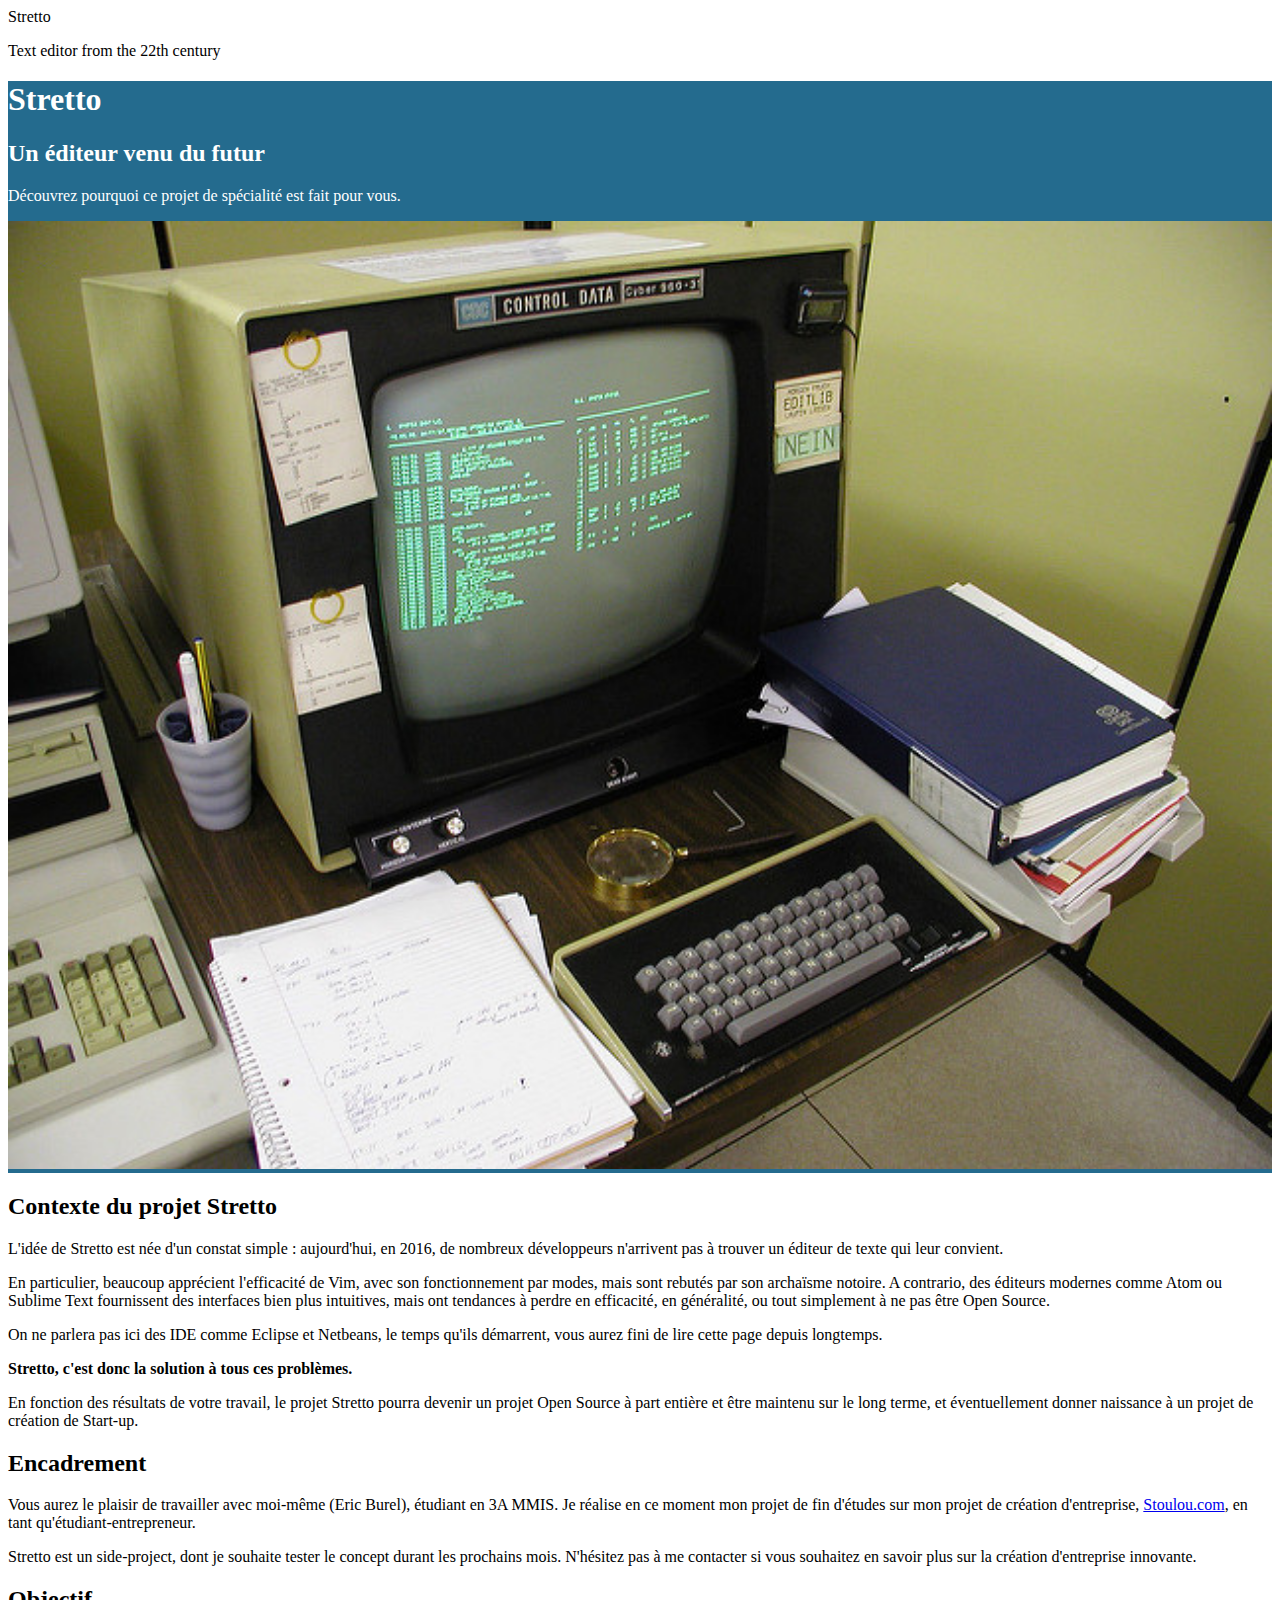
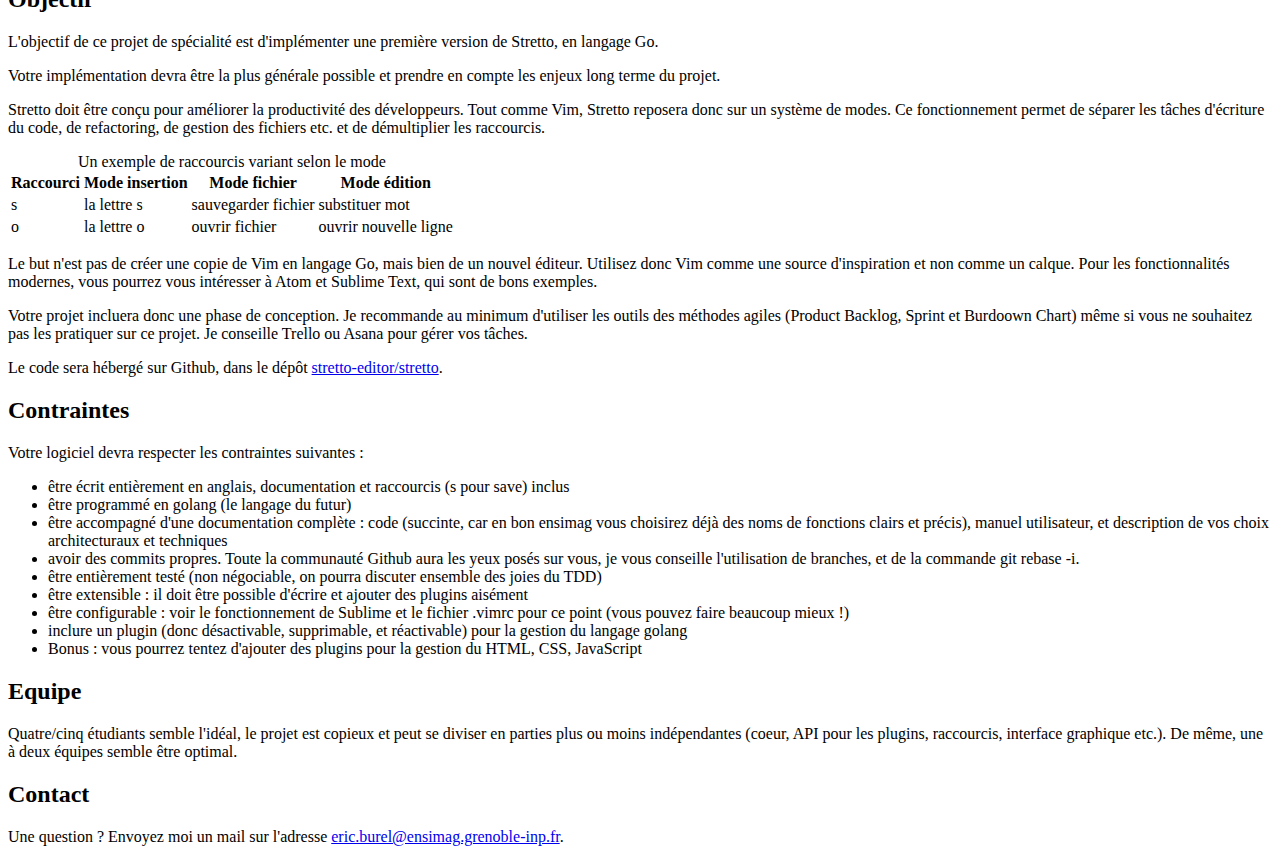
==== ensimag.html @ 847f2644 "Initial commit" ====
<!DOCTYPE html>
<html>
<head>
    <meta charset="utf-8">
    <meta name="viewport" content="width=device-width, initial-scale=1">
    <title>Stretto - Ensimag 2016</title>
    <!-- Boostrap -->
    <link rel="stylesheet" href="https://maxcdn.bootstrapcdn.com/bootstrap/3.3.6/css/bootstrap.min.css" integrity="sha384-1q8mTJOASx8j1Au+a5WDVnPi2lkFfwwEAa8hDDdjZlpLegxhjVME1fgjWPGmkzs7" crossorigin="anonymous">
    <link rel="stylesheet" href="./css/style.css">
    <!-- Bootstrap -->
    <script src="https://maxcdn.bootstrapcdn.com/bootstrap/3.3.6/js/bootstrap.min.js" integrity="sha384-0mSbJDEHialfmuBBQP6A4Qrprq5OVfW37PRR3j5ELqxss1yVqOtnepnHVP9aJ7xS" crossorigin="anonymous"></script>
</head>
<body class="container">
    <nav class="navbar navbar-default">
        <div class="container">
            <div class="navbar-header">
                <span class="navbar-brand">Stretto</span>
            </div>
            <p class="navbar-text ">Text editor from the 22th century</p>
        </div>

    </nav>

    <div class="jumbotron">
        <div class="row">

            <div class="col-md-6 col-xs-12">

                <h1>Stretto</h1>
                <h2>Un éditeur venu du futur</h2>
                <p>Découvrez pourquoi ce projet de spécialité est fait pour vous.</p>
            </div>
            <div class="col-md-6 col-xs-12">
                <img src="./img/computer.jpg" style="width:100%" alt="Un aperçu de Stretto">
            </div>
        </div>
    </div>
    <h2>Contexte du projet Stretto</h2>
    <p>
        L'idée de Stretto est née d'un constat simple : aujourd'hui, en 2016, de
        nombreux développeurs n'arrivent pas à trouver un éditeur de texte qui leur convient.
    </p>
    <p>
        En particulier, beaucoup apprécient l'efficacité de Vim, avec son fonctionnement
        par modes, mais sont rebutés par son archaïsme notoire. A contrario, des éditeurs
        modernes comme Atom ou Sublime Text fournissent des interfaces bien plus intuitives,
        mais ont tendances à perdre en efficacité, en généralité, ou tout simplement à
        ne pas être Open Source.
    </p>
    <p>
        On ne parlera pas ici des IDE comme Eclipse et Netbeans, le temps qu'ils démarrent,
        vous aurez fini de lire cette page depuis longtemps.
    </p>
    <p>
        <strong>Stretto, c'est donc la solution à tous ces problèmes.</strong>
    </p>
    <p>
        En fonction des résultats de votre travail, le projet Stretto pourra devenir
        un projet Open Source à part entière et être maintenu sur le long terme,
        et éventuellement donner naissance à un projet de création de Start-up.
    </p>
    <h2>Encadrement</h2>
    <p>
        Vous aurez le plaisir de travailler avec moi-même (Eric Burel), étudiant en 3A MMIS.
        Je réalise en ce moment mon projet de fin d'études sur mon projet de création d'entreprise,
        <a href="http://www.stoulou.com">Stoulou.com</a>, en tant qu'étudiant-entrepreneur.
    </p>
    <p>
        Stretto est un side-project, dont je souhaite tester le concept durant les prochains mois.
        N'hésitez pas à me contacter si vous souhaitez en savoir plus sur la création
        d'entreprise innovante.
    </p>
    <h2>Objectif</h2>
    <p>
        L'objectif de ce projet de spécialité est d'implémenter une première version de Stretto,
        en langage Go.
    </p>
    <p>
        Votre implémentation devra être la plus générale possible et prendre en compte
        les enjeux long terme du projet.
    </p>
    <p>
        Stretto doit être conçu pour améliorer la productivité des développeurs.
        Tout comme Vim, Stretto reposera donc sur un système de modes. Ce fonctionnement permet
        de séparer les tâches d'écriture du code, de refactoring, de gestion des fichiers etc.
        et de démultiplier les raccourcis.
    </p>
    <p>
        <table class="table">
            <caption>Un exemple de raccourcis variant selon le mode</caption>
            <thead><th>Raccourci</th><th>Mode insertion</th><th>Mode fichier</th><th>Mode édition</th></thead>
            <tr><td>s</td><td>la lettre s</td><td>sauvegarder fichier</td><td>substituer mot</td></tr>
            <tr><td>o</td><td>la lettre o</td><td>ouvrir fichier</td><td>ouvrir nouvelle ligne</td></tr>
        </table>
    </p>
    <p>
        Le but n'est pas de créer une
        copie de Vim en langage Go, mais bien de un nouvel éditeur. Utilisez donc
        Vim comme une source d'inspiration et non comme un calque. Pour les
        fonctionnalités modernes, vous pourrez vous intéresser à Atom et Sublime Text,
        qui sont de bons exemples.
    </p>
    <p>
        Votre projet incluera donc une phase de conception. Je recommande au minimum d'utiliser
        les outils des méthodes agiles (Product Backlog, Sprint et Burdoown Chart) même
        si vous ne souhaitez pas les pratiquer sur ce projet.
        Je conseille Trello ou Asana pour gérer vos tâches.
    </p>
    <p>
        Le code sera hébergé sur Github, dans le dépôt <a href="https://github.com/stretto-editor/stretto/tree/master">stretto-editor/stretto</a>.
    </p>

    <h2>Contraintes</h2>
    <p>
        Votre logiciel devra respecter les contraintes suivantes :
        <ul>
            <li>être écrit entièrement en anglais, documentation et raccourcis (s pour save) inclus</li>
            <li>être programmé en golang (le langage du futur)</li>
            <li>être accompagné d'une documentation complète : code (succinte, car en bon ensimag vous choisirez déjà des noms de fonctions clairs et précis),
                manuel utilisateur, et description de vos choix architecturaux et techniques
            </li>
            <li>avoir des commits propres. Toute la communauté Github aura les yeux posés sur vous, je vous conseille l'utilisation de branches, et de la commande git rebase -i.</li>
            <li>être entièrement testé (non négociable, on pourra discuter ensemble des joies du TDD)</li>
            <li>être extensible : il doit être possible d'écrire et ajouter des plugins aisément</li>
            <li>être configurable : voir le fonctionnement de Sublime et le fichier .vimrc pour ce point (vous pouvez faire beaucoup mieux !)</li>
            <li>inclure un plugin (donc désactivable, supprimable, et réactivable) pour la gestion du langage golang</li>
            <li>Bonus : vous pourrez tentez d'ajouter des plugins pour la gestion du HTML, CSS,
                JavaScript</li>
            </ul>

        </p>
        <h2>Equipe</h2>
        <p>
            Quatre/cinq étudiants semble l'idéal, le projet est copieux et peut se diviser en parties plus ou moins indépendantes (coeur, API pour les plugins, raccourcis, interface graphique etc.).
            De même, une à deux équipes semble être optimal.
        </p>
        <h2>Contact</h2>
        <p>
            Une question ? Envoyez moi un mail sur l'adresse <a href="mailto:eric.burel@ensimag.grenoble-inp.fr">eric.burel@ensimag.grenoble-inp.fr</a>.</p>
        </body>
        </html>
---- css/style.css ----
body{
    font-size: 16px;
}
.jumbotron{
    background-color: #246b8e;
    color: #ffffff;
}
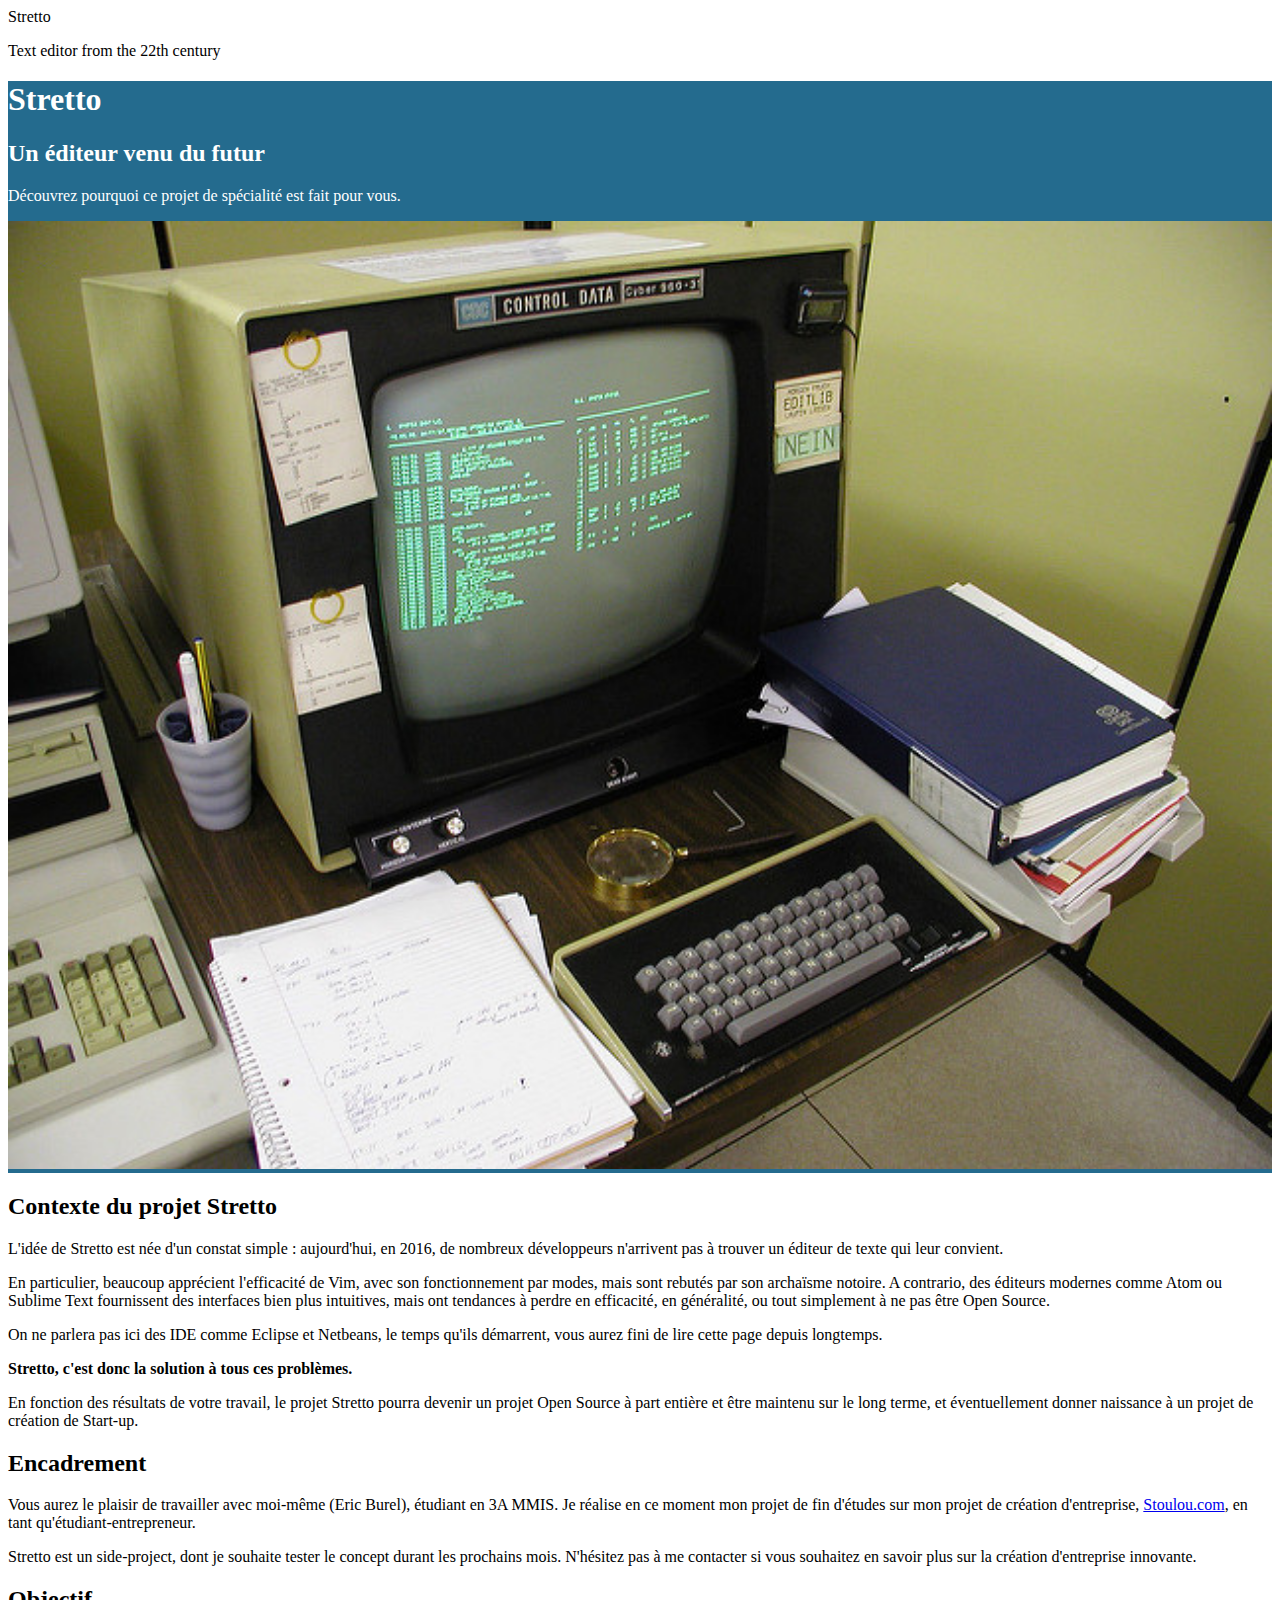
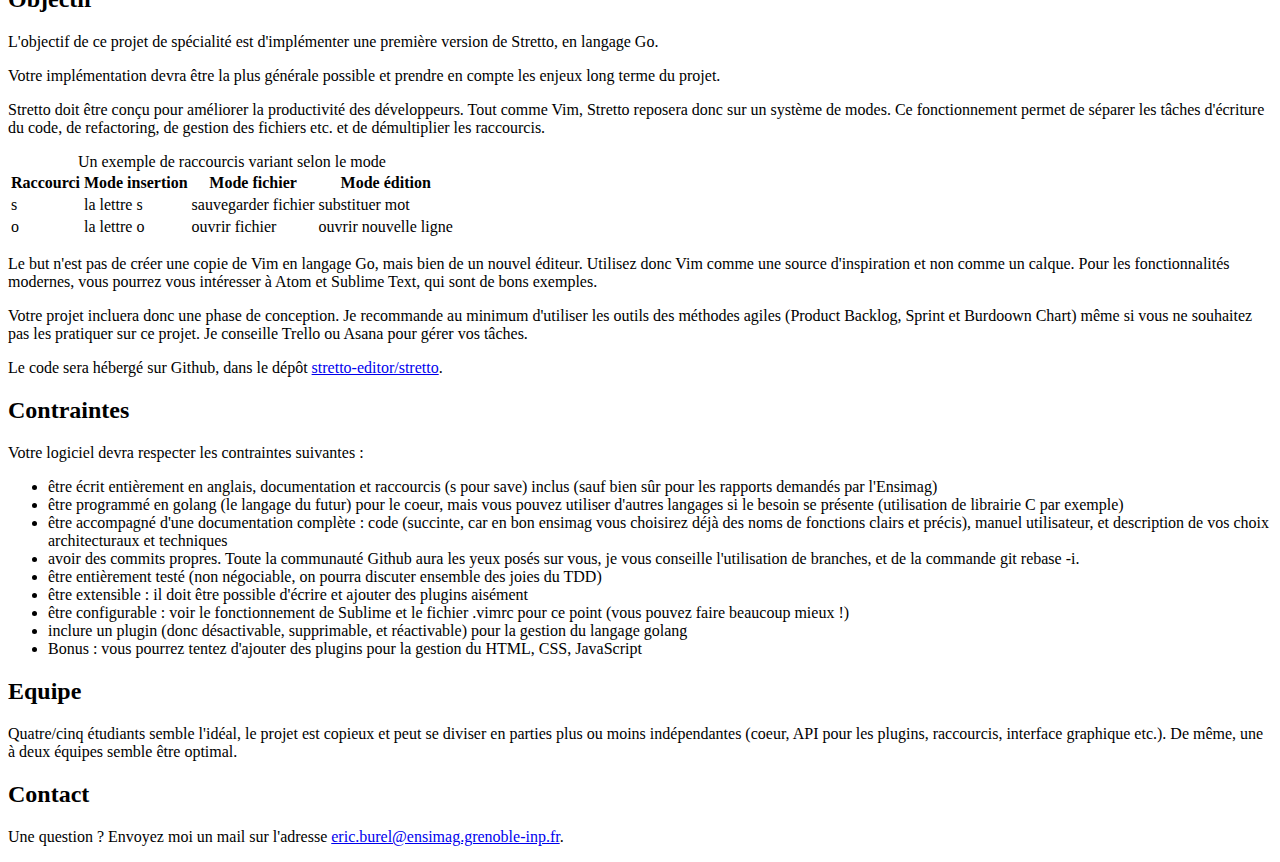
==== commit d4f72346: "Added some precisions" ====
--- a/ensimag.html
+++ b/ensimag.html
@@ -114,8 +114,9 @@
     <p>
         Votre logiciel devra respecter les contraintes suivantes :
         <ul>
-            <li>être écrit entièrement en anglais, documentation et raccourcis (s pour save) inclus</li>
-            <li>être programmé en golang (le langage du futur)</li>
+            <li>être écrit entièrement en anglais, documentation et raccourcis (s pour save) inclus (sauf bien sûr pour les rapports
+                demandés par l'Ensimag)</li>
+            <li>être programmé en golang (le langage du futur) pour le coeur, mais vous pouvez utiliser d'autres langages si le besoin se présente (utilisation de librairie C par exemple)</li>
             <li>être accompagné d'une documentation complète : code (succinte, car en bon ensimag vous choisirez déjà des noms de fonctions clairs et précis),
                 manuel utilisateur, et description de vos choix architecturaux et techniques
             </li>
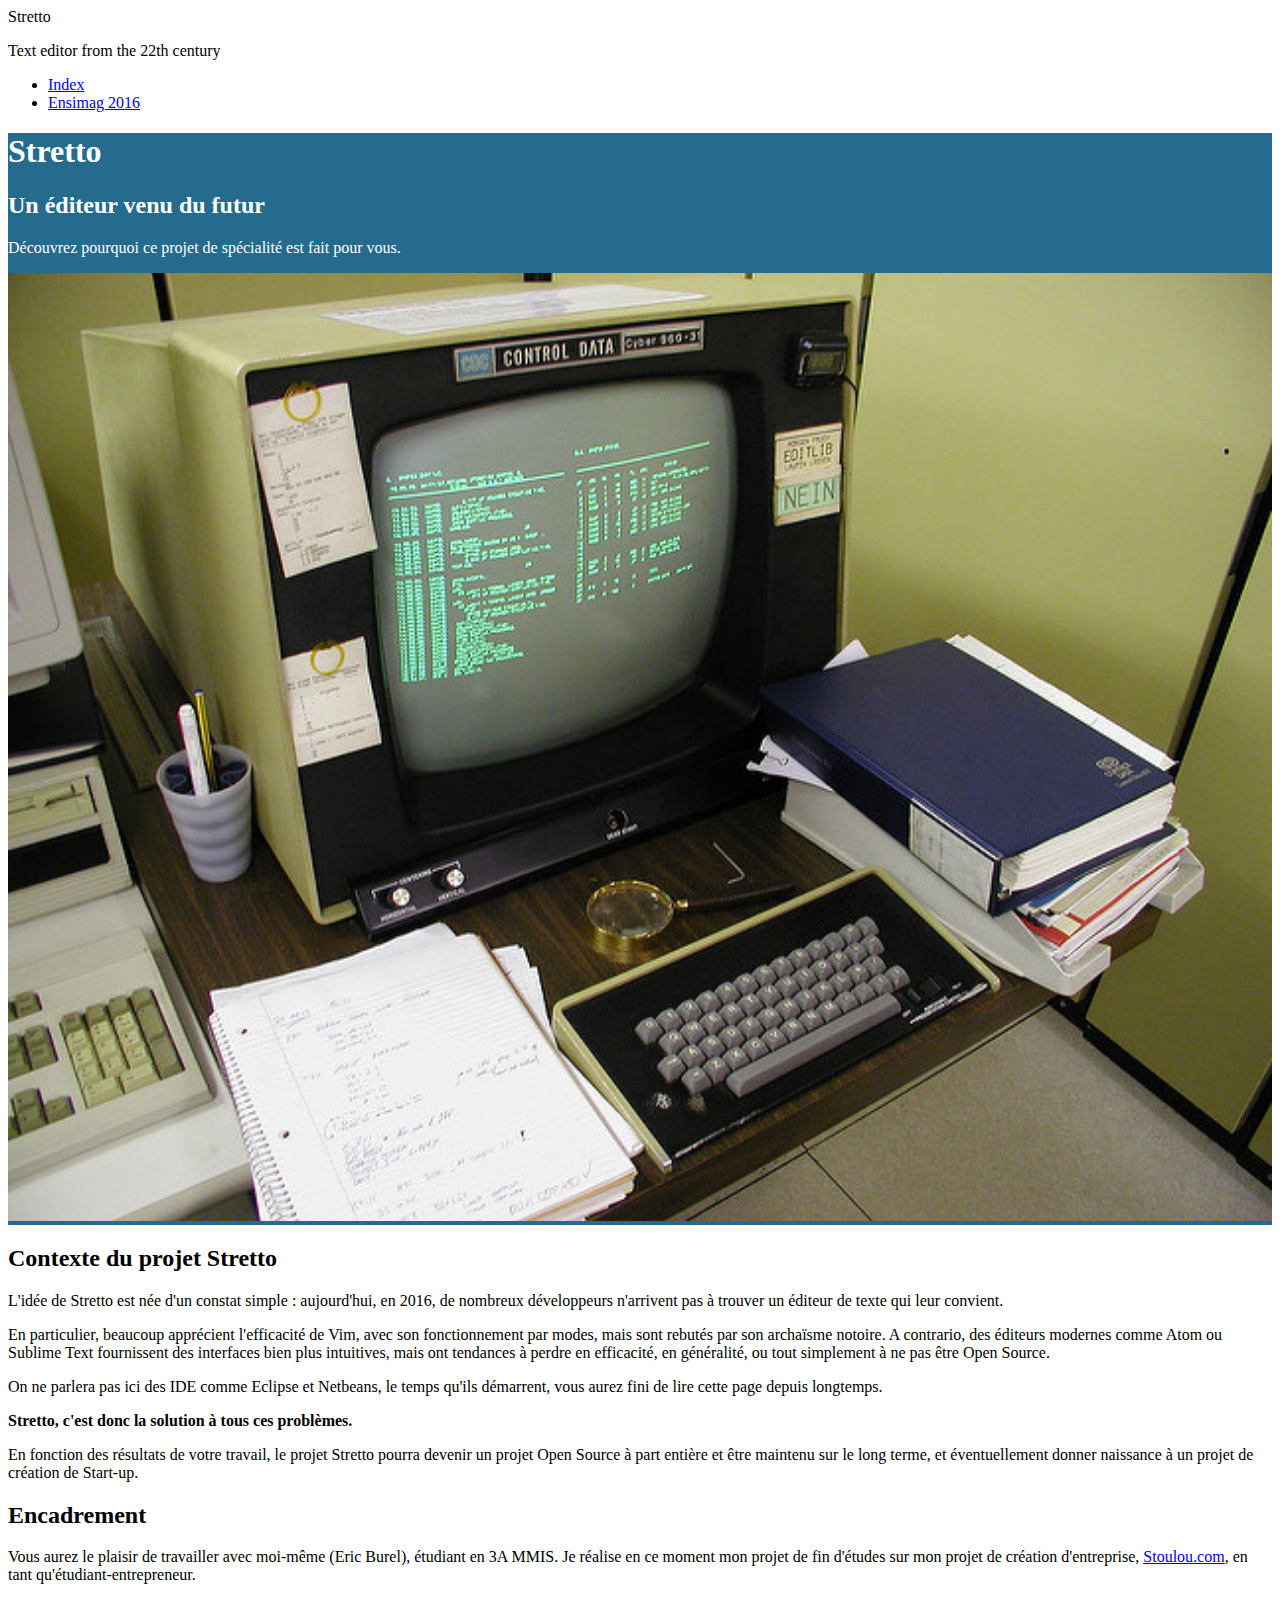
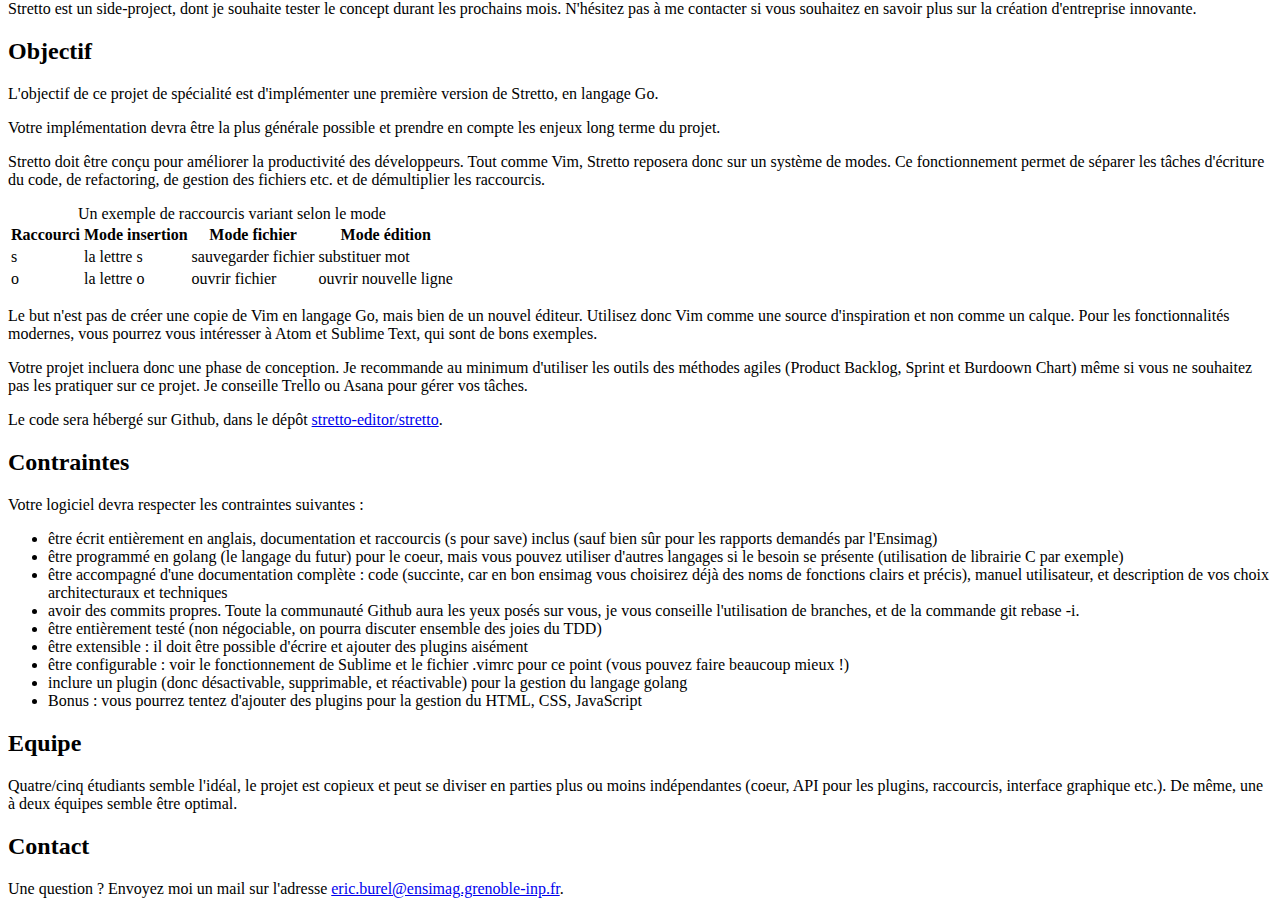
==== commit 583eea28: "Added index and navigation" ====
--- a/ensimag.html
+++ b/ensimag.html
@@ -17,8 +17,15 @@
                 <span class="navbar-brand">Stretto</span>
             </div>
             <p class="navbar-text ">Text editor from the 22th century</p>
+            <ul class="nav navbar-nav">
+                <li>
+                    <a href="./index.html">Index</a>
+                </li>
+                <li class="active">
+                    <a href="./ensimag.html">Ensimag 2016</a>
+                </li>
+            </ul>
         </div>
-
     </nav>
 
     <div class="jumbotron">
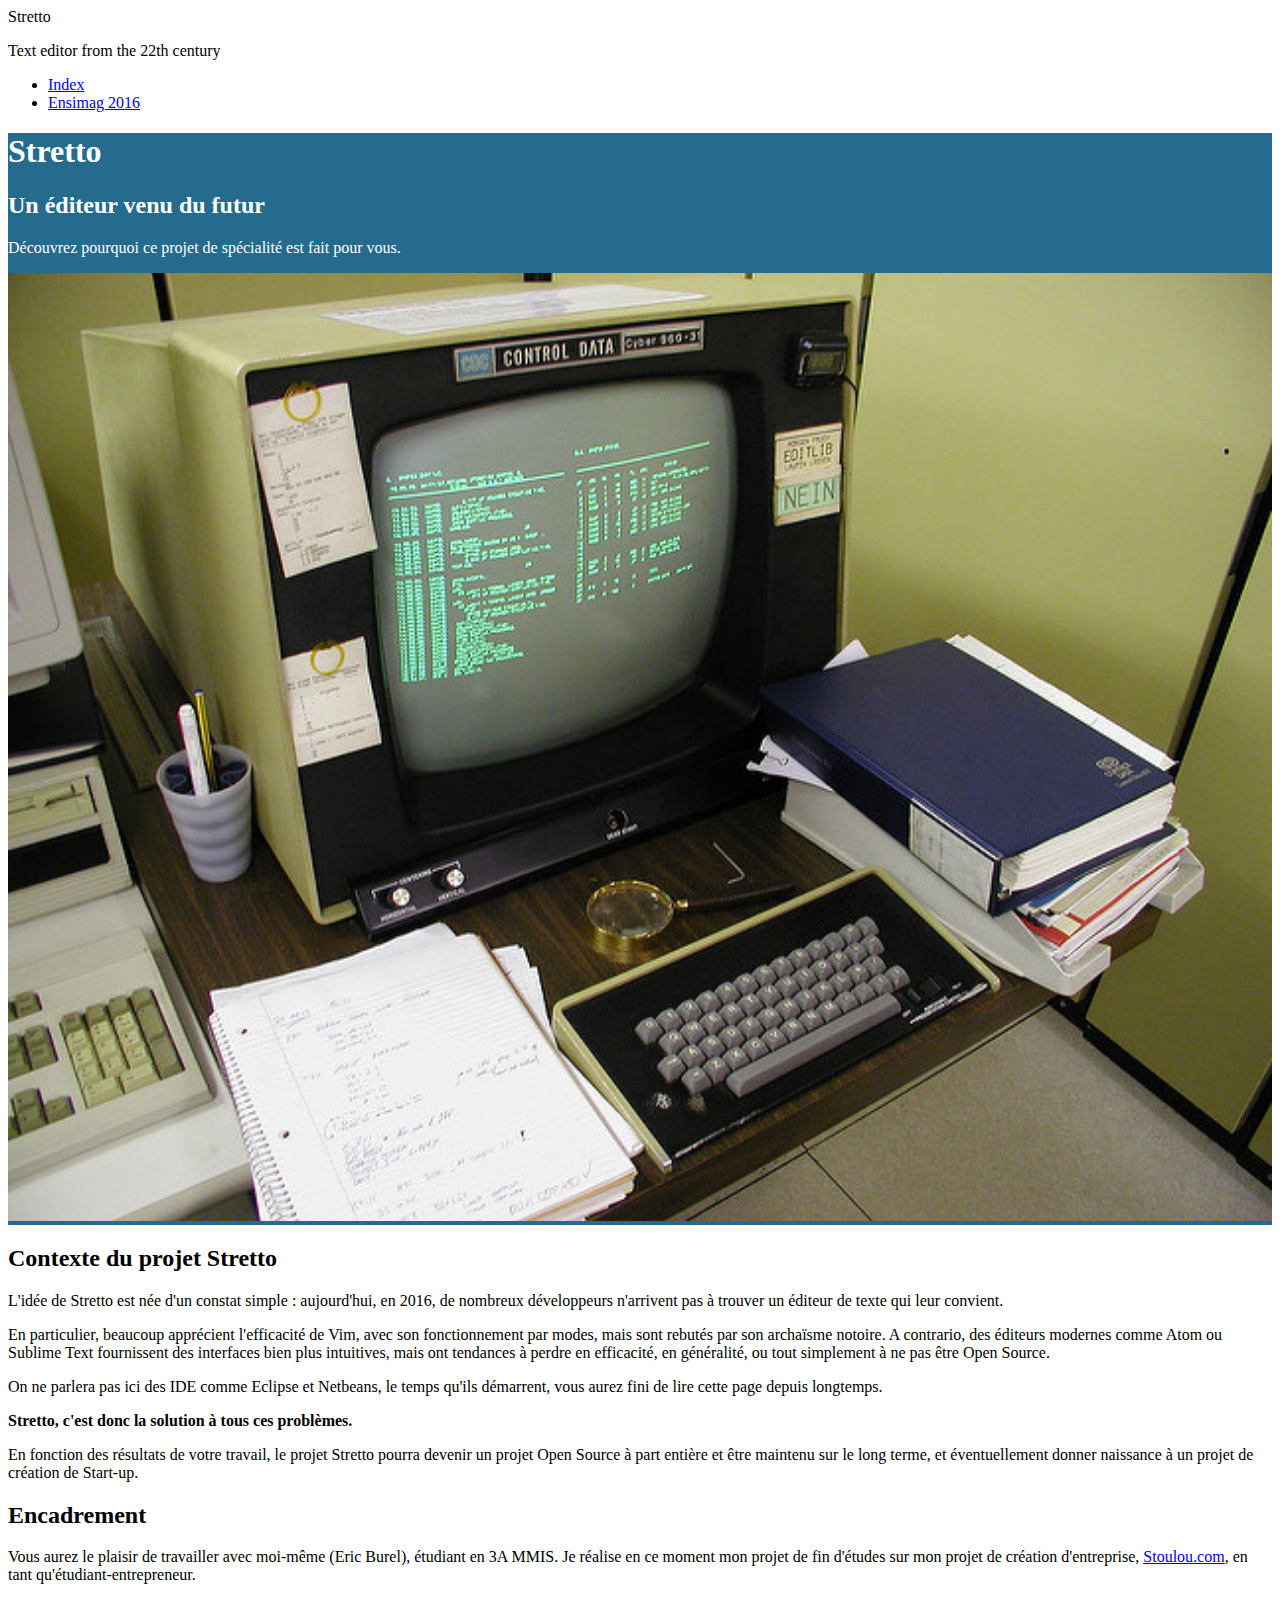
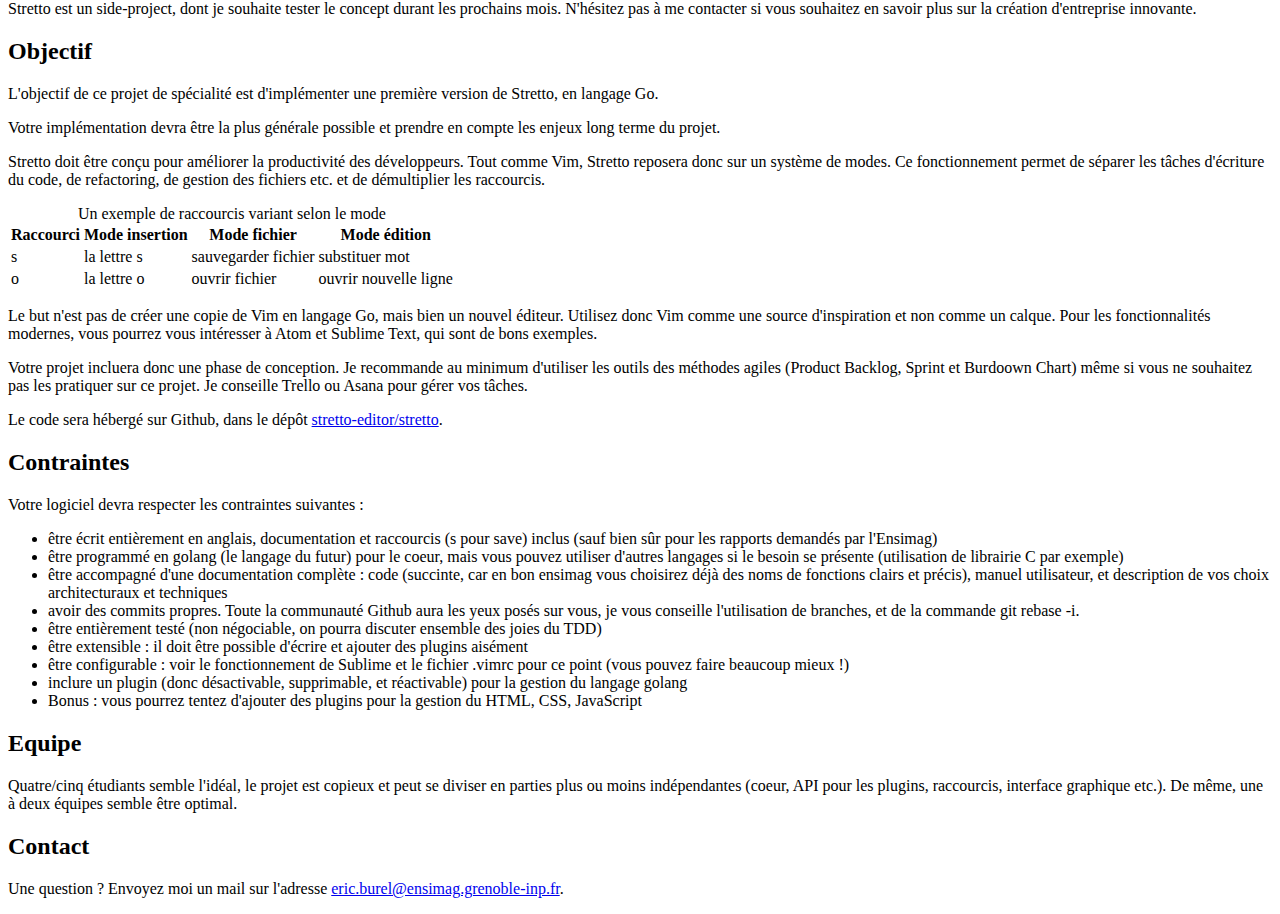
==== commit cb6d897a: "typo" ====
--- a/ensimag.html
+++ b/ensimag.html
@@ -102,7 +102,7 @@
     </p>
     <p>
         Le but n'est pas de créer une
-        copie de Vim en langage Go, mais bien de un nouvel éditeur. Utilisez donc
+        copie de Vim en langage Go, mais bien un nouvel éditeur. Utilisez donc
         Vim comme une source d'inspiration et non comme un calque. Pour les
         fonctionnalités modernes, vous pourrez vous intéresser à Atom et Sublime Text,
         qui sont de bons exemples.
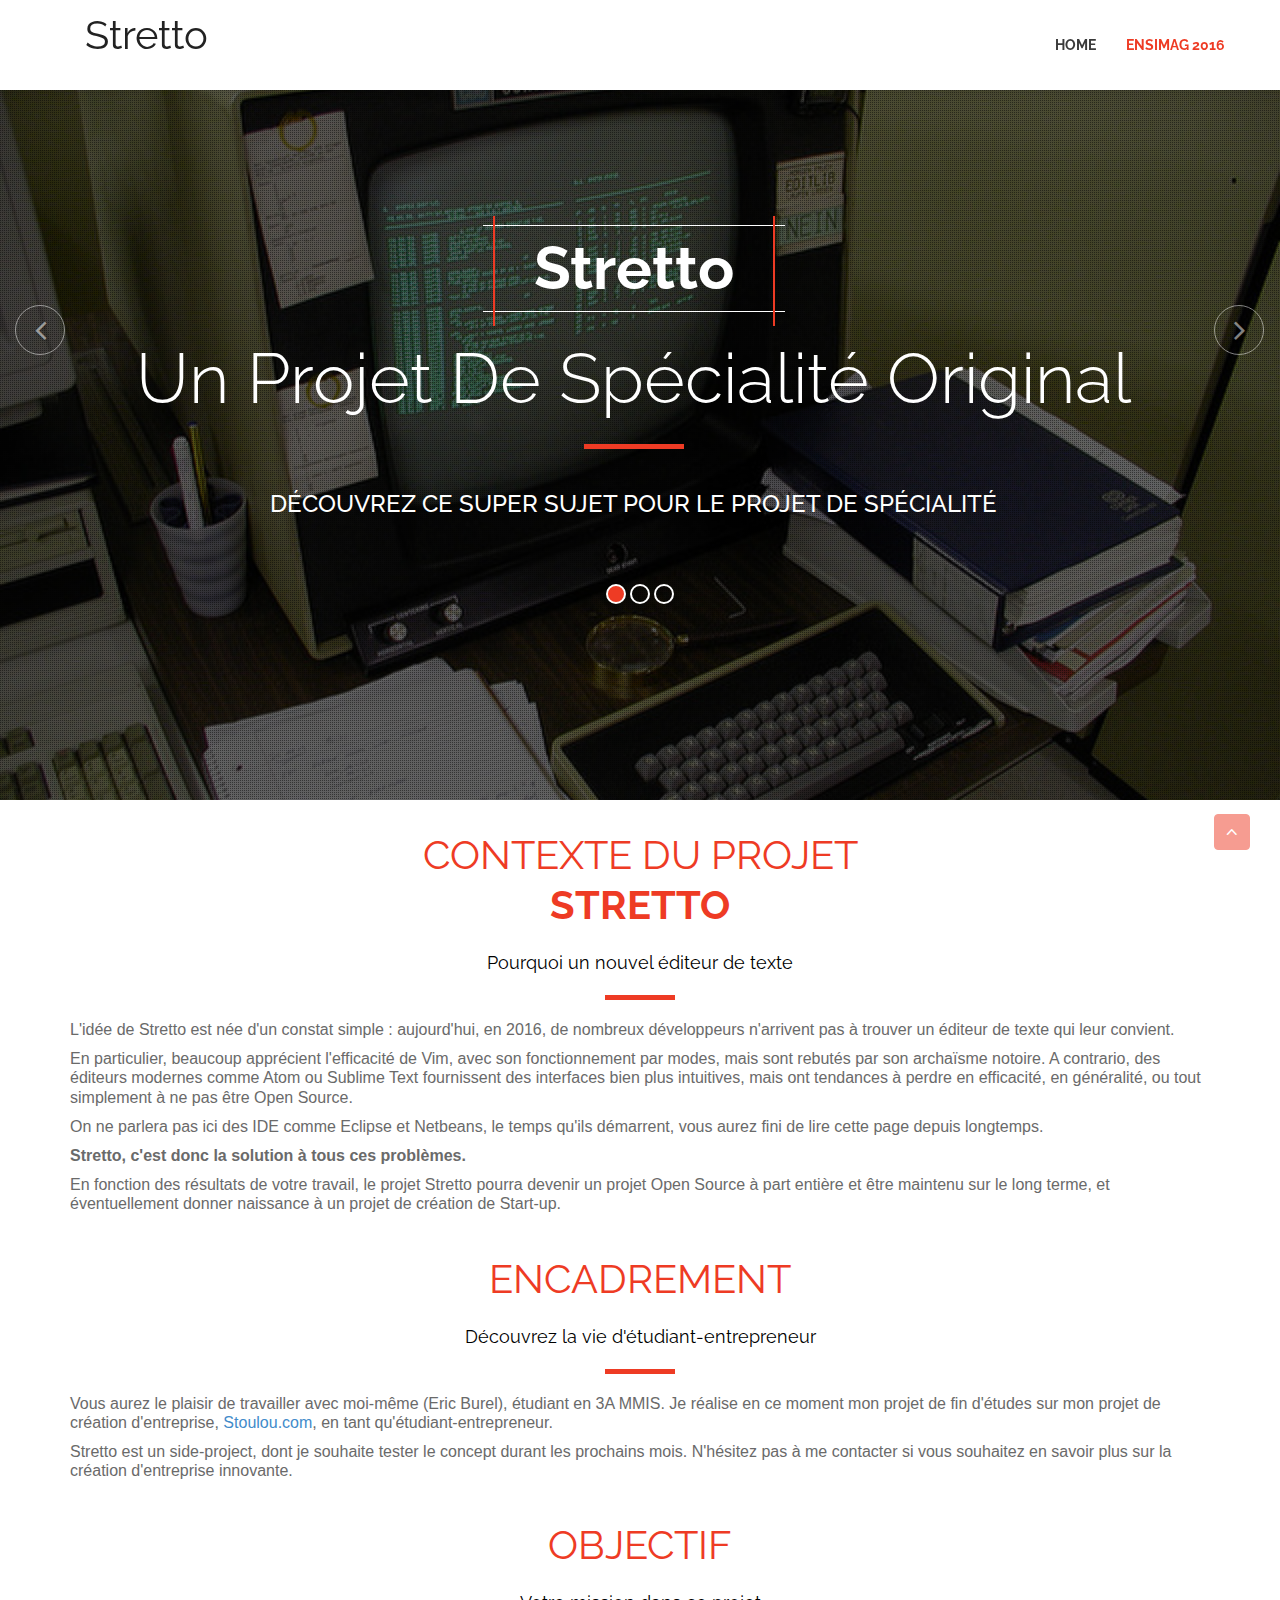
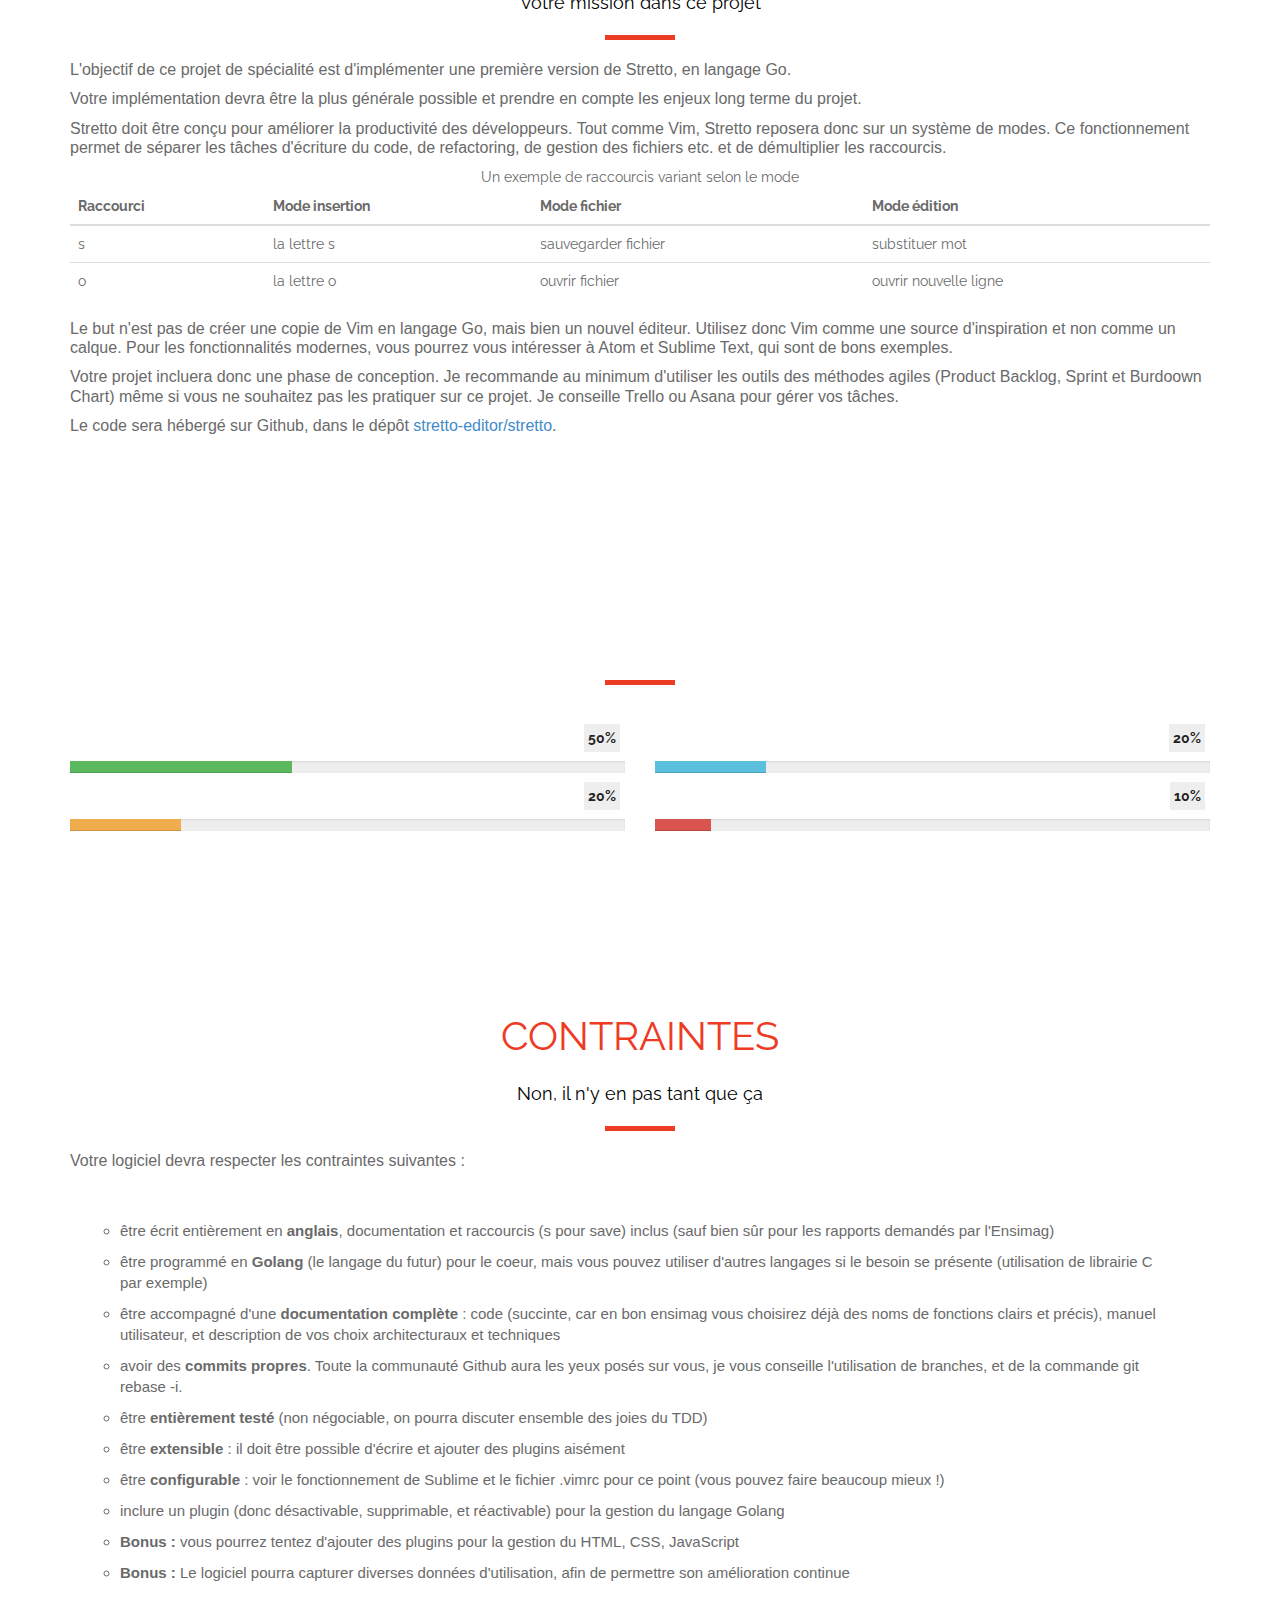
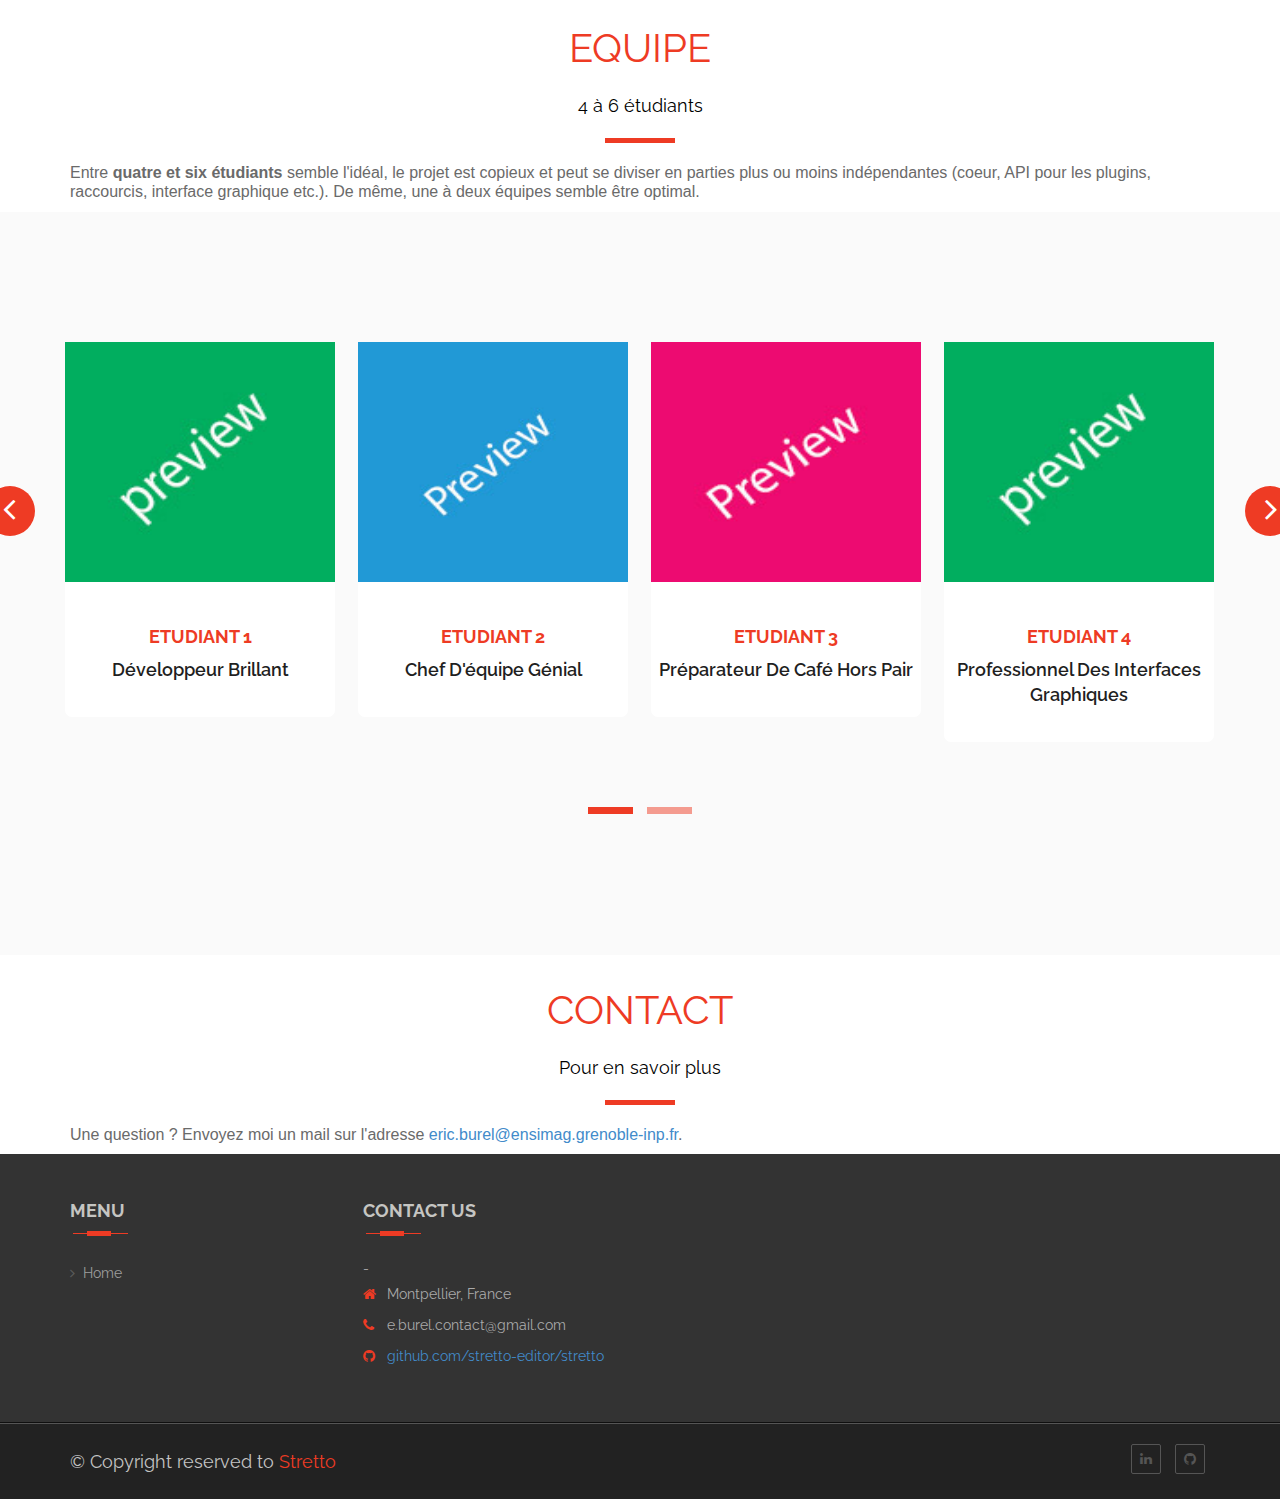
==== commit 7ee95665: "Updated subject page" ====
--- a/ensimag.html
+++ b/ensimag.html
@@ -1,149 +1,647 @@
 <!DOCTYPE html>
-<html>
+<!--[if lt IE 7]>      <html class="no-js lt-ie9 lt-ie8 lt-ie7"> <![endif]-->
+<!--[if IE 7]>         <html class="no-js lt-ie9 lt-ie8"> <![endif]-->
+<!--[if IE 8]>         <html class="no-js lt-ie9"> <![endif]-->
+<!--[if gt IE 8]><!--> <html class="no-js"> <!--<![endif]-->
 <head>
+    <!-- Basic Page Needs
+    ================================================== -->
     <meta charset="utf-8">
+    <title>Stretto - Text editor from the 22nd century</title>
+    <meta name="description" content="">
+    <!-- Mobile Specific Metas
+    ================================================== -->
     <meta name="viewport" content="width=device-width, initial-scale=1">
-    <title>Stretto - Ensimag 2016</title>
-    <!-- Boostrap -->
-    <link rel="stylesheet" href="https://maxcdn.bootstrapcdn.com/bootstrap/3.3.6/css/bootstrap.min.css" integrity="sha384-1q8mTJOASx8j1Au+a5WDVnPi2lkFfwwEAa8hDDdjZlpLegxhjVME1fgjWPGmkzs7" crossorigin="anonymous">
-    <link rel="stylesheet" href="./css/style.css">
+
+    <!-- Place favicon.ico and apple-touch-icon.png in the root directory -->
+    <!-- CSS
+    ================================================== -->
     <!-- Bootstrap -->
-    <script src="https://maxcdn.bootstrapcdn.com/bootstrap/3.3.6/js/bootstrap.min.js" integrity="sha384-0mSbJDEHialfmuBBQP6A4Qrprq5OVfW37PRR3j5ELqxss1yVqOtnepnHVP9aJ7xS" crossorigin="anonymous"></script>
+    <link rel="stylesheet" href="css/bootstrap.min.css"/>
+    <!-- FontAwesome -->
+    <link rel="stylesheet" href="css/font-awesome.min.css"/>
+    <!-- Animation -->
+    <link rel="stylesheet" href="css/animate.css" />
+    <!-- Owl Carousel -->
+    <link rel="stylesheet" href="css/owl.carousel.css"/>
+    <link rel="stylesheet" href="css/owl.theme.css"/>
+    <!-- Pretty Photo -->
+    <link rel="stylesheet" href="css/prettyPhoto.css"/>
+    <!-- Main color style -->
+    <link rel="stylesheet" href="css/red.css"/>
+    <!-- Template styles-->
+    <link rel="stylesheet" href="css/custom.css" />
+    <!-- Responsive -->
+    <link rel="stylesheet" href="css/responsive.css" />
+    <link rel="stylesheet" href="css/jquery.fancybox.css?v=2.1.5" type="text/css" media="screen" />
+
+    <script type="text/javascript" src="http://maps.google.com/maps/api/js?sensor=false"></script>
+    <link href="http://fonts.googleapis.com/css?family=Lato:400,300" rel="stylesheet" type="text/css">
+    <link href="http://fonts.googleapis.com/css?family=Raleway:400,300,500" rel="stylesheet" type="text/css">
 </head>
-<body class="container">
-    <nav class="navbar navbar-default">
+
+<body data-spy="scroll" data-target=".navbar-fixed-top">
+    <!--[if lt IE 7]>
+    <p class="browsehappy">You are using an <strong>outdated</strong> browser. Please <a href="http://browsehappy.com/">upgrade your browser</a> to improve your experience.</p>
+    <![endif]-->
+
+    <header id="section_header" class="navbar-fixed-top main-nav" role="banner">
         <div class="container">
-            <div class="navbar-header">
-                <span class="navbar-brand">Stretto</span>
-            </div>
-            <p class="navbar-text ">Text editor from the 22th century</p>
-            <ul class="nav navbar-nav">
-                <li>
-                    <a href="./index.html">Index</a>
-                </li>
-                <li class="active">
-                    <a href="./ensimag.html">Ensimag 2016</a>
-                </li>
-            </ul>
+            <!-- <div class="row"> -->
+            <div class="navbar-header ">
+                <button type="button" class="navbar-toggle" data-toggle="collapse" data-target="#bs-example-navbar-collapse-1">
+                    <span class="sr-only">Toggle navigation</span>
+                    <span class="icon-bar"></span>
+                    <span class="icon-bar"></span>
+                    <span class="icon-bar"></span>
+                </button>
+                <a class="navbar-brand" href="#">
+                    <!--<img src="images/logo2.png" alt="">-->
+                    Stretto
+                </a>
+            </div><!--Navbar header End-->
+            <nav class="collapse navbar-collapse navigation" id="bs-example-navbar-collapse-1" role="navigation">
+                <ul class="nav navbar-nav navbar-right ">
+                    <li><a href="./index.html">Home </a></li>
+                    <!--<li><a href="#portfolio" class="page-scroll" >Portfolio</a> </li>
+                    <li><a href="#about" class="page-scroll">About Us </a> </li>
+                    <li><a href="#team" class="page-scroll">Our Team </a> </li>
+                    <li><a href="#blog" class="page-scroll">Blog</a> </li>
+                    <li><a href="#contact" class="page-scroll">Contact Us</a> </li>-->
+                    <li class="active"><a href="./ensimag.html">Ensimag 2016</a> </li>
+                </ul>
+            </nav>
+        </div><!-- /.container-fluid -->
+    </header>
+    <!-- Slider start -->
+    <section id="slider_part">
+        <div class="carousel slide" id="carousel-example-generic" data-ride="carousel">
+            <!-- Indicators -->
+            <ol class="carousel-indicators text-center">
+                <li data-target="#carousel-example-generic" data-slide-to="0" class="active"></li>
+                <li data-target="#carousel-example-generic" data-slide-to="1"></li>
+                <li data-target="#carousel-example-generic" data-slide-to="2"></li>
+            </ol>
+
+            <div class="carousel-inner">
+                <div class="item active">
+                    <div class="overlay-slide">
+                        <img src="images/banner/computer.jpg" alt="" class="img-responsive">
+                    </div>
+                    <div class="carousel-caption">
+                        <div class="col-md-12 col-xs-12 text-center">
+                            <h2>Stretto</h2>
+                            <h3 class="animated2">Un projet de spécialité original</h3>
+                            <div class="line"></div>
+                            <p class="animated3">Découvrez ce super sujet pour le projet de spécialité</p>
+                        </div>
+                    </div>
+                </div>
+                <div class="item">
+                    <div class="overlay-slide">
+                        <img src="images/banner/computer.jpg" alt="" class="img-responsive">
+                    </div>
+                    <div class="carousel-caption">
+                        <div class="col-md-12 col-xs-12 text-center">
+                            <h2>Stretto</h2>
+                            <h3 class="animated3">Travaillez sur un projet ambitieux</h3>
+                            <div class="line"></div>
+                            <p class="animated2">Stretto est un projet bien réel, qui pourra ammener
+                                au lancement d'un projet Open Source à grande échelle</p>
+                            </div>
+                        </div>
+                    </div>
+                    <div class="item">
+                    <div class="overlay-slide">
+                    <img src="images/banner/computer.jpg" alt="" class="img-responsive">
+                </div>
+                <div class="carousel-caption">
+                <div class="col-md-12 col-xs-12 text-center">
+                <h2>Stretto</h2>
+                <h3 class="animated3">Découvrez le langage Go</h3>
+                <div class="line"></div>
+                <p class="animated2">L'avenir s'écrit en Golang, faites-en partie</p>
+            </div>
         </div>
-    </nav>
-
-    <div class="jumbotron">
-        <div class="row">
-
-            <div class="col-md-6 col-xs-12">
-
-                <h1>Stretto</h1>
-                <h2>Un éditeur venu du futur</h2>
-                <p>Découvrez pourquoi ce projet de spécialité est fait pour vous.</p>
-            </div>
-            <div class="col-md-6 col-xs-12">
-                <img src="./img/computer.jpg" style="width:100%" alt="Un aperçu de Stretto">
+    </div>-->
+
+</div> 	 <!-- End Carousel Inner -->
+
+<!-- Controls -->
+<div class="slides-control ">
+    <a class="left carousel-control" href="#carousel-example-generic" data-slide="prev">
+        <span><i class="fa fa-angle-left"></i></span>
+    </a>
+    <a class="right carousel-control" href="#carousel-example-generic" data-slide="next">
+        <span><i class="fa fa-angle-right"></i></span>
+    </a>
+</div>
+</div>
+</section>
+<!--/ Slider end -->
+
+<!-- Sujet ensimag -->
+<section id="sujet-contexte">
+    <div class="container">
+        <div class="row">
+            <div class="col-md-12 col-sm-12 col-xs-12">
+                <div class="feature_header text-center">
+                    <h3 class="feature_title">Contexte du projet <b>Stretto</b></h3>
+                    <h4 class="feature_sub">Pourquoi un nouvel éditeur de texte</h4>
+                    <div class="divider"></div>
+                </div>
+                <div class="text-content">
+                    <p>
+                        L'idée de Stretto est née d'un constat simple : aujourd'hui, en 2016, de
+                        nombreux développeurs n'arrivent pas à trouver un éditeur de texte qui leur convient.
+                    </p>
+                    <p>
+                        En particulier, beaucoup apprécient l'efficacité de Vim, avec son fonctionnement
+                        par modes, mais sont rebutés par son archaïsme notoire. A contrario, des éditeurs
+                        modernes comme Atom ou Sublime Text fournissent des interfaces bien plus intuitives,
+                        mais ont tendances à perdre en efficacité, en généralité, ou tout simplement à
+                        ne pas être Open Source.
+                    </p>
+                    <p>
+                        On ne parlera pas ici des IDE comme Eclipse et Netbeans, le temps qu'ils démarrent,
+                        vous aurez fini de lire cette page depuis longtemps.
+                    </p>
+                    <p>
+                        <strong>Stretto, c'est donc la solution à tous ces problèmes.</strong>
+                    </p>
+                    <p>
+                        En fonction des résultats de votre travail, le projet Stretto pourra devenir
+                        un projet Open Source à part entière et être maintenu sur le long terme,
+                        et éventuellement donner naissance à un projet de création de Start-up.
+                    </p>
+                </div>
+            </div>
+        </div>  <!-- Row End -->
+    </div>  <!-- Container End -->
+</section>
+<section id="sujet-encadrement">
+    <div class="container">
+        <div class="row">
+            <div class="col-md-12 col-sm-12 col-xs-12">
+                <div class="feature_header text-center">
+                    <h3 class="feature_title">Encadrement</h3>
+                    <h4 class="feature_sub">Découvrez la vie d'étudiant-entrepreneur</h4>
+                    <div class="divider"></div>
+                </div>
+                <div class="text-content">
+                    <p>
+                        Vous aurez le plaisir de travailler avec moi-même (Eric Burel), étudiant en 3A MMIS.
+                        Je réalise en ce moment mon projet de fin d'études sur mon projet de création d'entreprise,
+                        <a href="http://www.stoulou.com">Stoulou.com</a>, en tant qu'étudiant-entrepreneur.
+                    </p>
+                    <p>
+                        Stretto est un side-project, dont je souhaite tester le concept durant les prochains mois.
+                        N'hésitez pas à me contacter si vous souhaitez en savoir plus sur la création
+                        d'entreprise innovante.
+                    </p>
+                </div>
+            </div>
+        </div>  <!-- Row End -->
+    </div>  <!-- Container End -->
+</section>
+<section id="sujet-objectif">
+    <div class="container">
+        <div class="row">
+            <div class="col-md-12 col-sm-12 col-xs-12">
+                <div class="feature_header text-center">
+                    <h3 class="feature_title">Objectif</h3>
+                    <h4 class="feature_sub">Votre mission dans ce projet</h4>
+                    <div class="divider"></div>
+                </div>
+                <div class="text-content">
+                    <p>
+                        L'objectif de ce projet de spécialité est d'implémenter une première version de Stretto,
+                        en langage Go.
+                    </p>
+                    <p>
+                        Votre implémentation devra être la plus générale possible et prendre en compte
+                        les enjeux long terme du projet.
+                    </p>
+                    <p>
+                        Stretto doit être conçu pour améliorer la productivité des développeurs.
+                        Tout comme Vim, Stretto reposera donc sur un système de modes. Ce fonctionnement permet
+                        de séparer les tâches d'écriture du code, de refactoring, de gestion des fichiers etc.
+                        et de démultiplier les raccourcis.
+                    </p>
+                    <p>
+                        <table class="table">
+                            <caption>Un exemple de raccourcis variant selon le mode</caption>
+                            <thead><th>Raccourci</th><th>Mode insertion</th><th>Mode fichier</th><th>Mode édition</th></thead>
+                            <tr><td>s</td><td>la lettre s</td><td>sauvegarder fichier</td><td>substituer mot</td></tr>
+                            <tr><td>o</td><td>la lettre o</td><td>ouvrir fichier</td><td>ouvrir nouvelle ligne</td></tr>
+                        </table>
+                    </p>
+                    <p>
+                        Le but n'est pas de créer une
+                        copie de Vim en langage Go, mais bien un nouvel éditeur. Utilisez donc
+                        Vim comme une source d'inspiration et non comme un calque. Pour les
+                        fonctionnalités modernes, vous pourrez vous intéresser à Atom et Sublime Text,
+                        qui sont de bons exemples.
+                    </p>
+                    <p>
+                        Votre projet incluera donc une phase de conception. Je recommande au minimum d'utiliser
+                        les outils des méthodes agiles (Product Backlog, Sprint et Burdoown Chart) même
+                        si vous ne souhaitez pas les pratiquer sur ce projet.
+                        Je conseille Trello ou Asana pour gérer vos tâches.
+                    </p>
+                    <p>
+                        Le code sera hébergé sur Github, dans le dépôt <a href="https://github.com/stretto-editor/stretto/tree/master">stretto-editor/stretto</a>.
+                    </p>
+                </div>
+            </div>
+        </div>  <!-- Row End -->
+    </div>  <!-- Container End -->
+</section>
+<!-- About details start -->
+<section id="about-details">
+    <div class="container">
+        <div class="row">
+            <div class="col-md-12 col-sm-12 col-xs-12">
+                <div class="feature_header text-center">
+                    <h3 class="feature_title">Contenu du projet</h3>
+                    <h4 class="feature_sub">Au programme :</h4>
+                    <div class="divider"></div>
+                </div>
+            </div>  <!-- Col-md-12 End -->
+        </div>
+        <div class="about-desc">
+            <div class="row">
+                <!-- Left about end -->
+                <div class="col-md-6">
+                    <div class="single-progress">
+                        <label > Développement logiciel <span>50%</span></label>
+                        <div class="progress">
+                            <div class="progress-bar progress-bar-success" role="progressbar" aria-valuenow="40" aria-valuemin="0" aria-valuemax="100" style="width: 40%">
+                                <span class="sr-only">60% Complete (success)</span>
+                            </div>
+                        </div>
+                    </div>
+                </div>
+                <div class="col-md-6">
+                    <div class="single-progress">
+                        <label > Interface graphique <span>20%</span></label>
+                        <div class="progress">
+                            <div class="progress-bar progress-bar-info" role="progressbar" aria-valuenow="20" aria-valuemin="0" aria-valuemax="100" style="width: 20%">
+                                <span class="sr-only">30% Complete</span>
+                            </div>
+                        </div>
+                    </div>
+                </div>
+            </div> <!--row end -->
+            <div class="row">
+                <div class="col-md-6">
+                    <div class="single-progress">
+                        <label > Gestion de projet<span>20%</span></label>
+                        <div class="progress">
+                            <div class="progress-bar progress-bar-warning" role="progressbar" aria-valuenow="20" aria-valuemin="0" aria-valuemax="100" style="width: 20%">
+                                <span class="sr-only">20% Complete (warning)</span>
+                            </div>
+                        </div>
+                    </div>
+                </div>
+                <div class="col-md-6">
+                    <div class="single-progress">
+                        <label > Conception de produit<span>10%</span></label>
+                        <div class="progress">
+                            <div class="progress-bar progress-bar-danger" role="progressbar" aria-valuenow="5" aria-valuemin="0" aria-valuemax="100" style="width: 10%">
+                                <span class="sr-only">10% Complete (danger)</span>
+                            </div>
+                        </div>
+                    </div>
+                </div>
+            </div> <!-- 2nd row end -->
+        </div> <!-- about desc end -->
+    </div>
+</section>
+<!-- About details end -->
+<section id="sujet-contraintes">
+    <div class="container">
+        <div class="row">
+            <div class="col-md-12 col-sm-12 col-xs-12">
+                <div class="feature_header text-center">
+                    <h3 class="feature_title">Contraintes</h3>
+                    <h4 class="feature_sub">Non, il n'y en pas tant que ça</h4>
+                    <div class="divider"></div>
+                </div>
+                <div class="text-content">
+                    <p>
+                        Votre logiciel devra respecter les contraintes suivantes :
+                        <ul>
+                            <li>être écrit entièrement en <strong>anglais</strong>, documentation et raccourcis (s pour save) inclus (sauf bien sûr pour les rapports
+                                demandés par l'Ensimag)
+                            </li>
+                            <li>être programmé en <strong>Golang</strong> (le langage du futur) pour le coeur, mais vous pouvez utiliser d'autres langages si le besoin se présente (utilisation de librairie C par exemple)</li>
+                            <li>être accompagné d'une <strong>documentation complète</strong> : code (succinte, car en bon ensimag vous choisirez déjà des noms de fonctions clairs et précis),
+                                manuel utilisateur, et description de vos choix architecturaux et techniques
+                            </li>
+                            <li>avoir des <strong>commits propres</strong>. Toute la communauté Github aura les yeux posés sur vous, je vous conseille l'utilisation de branches, et de la commande git rebase -i.</li>
+                            <li>être <strong>entièrement testé</strong> (non négociable, on pourra discuter ensemble des joies du TDD)</li>
+                            <li>être <strong>extensible</strong> : il doit être possible d'écrire et ajouter des plugins aisément</li>
+                            <li>être <strong>configurable</strong> : voir le fonctionnement de Sublime et le fichier .vimrc pour ce point (vous pouvez faire beaucoup mieux !)</li>
+                            <li>inclure un plugin (donc désactivable, supprimable, et réactivable) pour la gestion du langage Golang</li>
+                            <li><strong>Bonus :</strong> vous pourrez tentez d'ajouter des plugins pour la gestion du HTML, CSS,
+                                JavaScript
+                            </li>
+                            <li><strong>Bonus :</strong> Le logiciel pourra capturer diverses données d'utilisation, afin de permettre
+                                son amélioration continue
+                            </li>
+                        </ul>
+                    </p>
+                </div>
+            </div>
+        </div>  <!-- Row End -->
+    </div>  <!-- Container End -->
+</section>
+<section id="sujet-equipe">
+    <div class="container">
+        <div class="row">
+            <div class="col-md-12 col-sm-12 col-xs-12">
+                <div class="feature_header text-center">
+                    <h3 class="feature_title">Equipe</h3>
+                    <h4 class="feature_sub">4 à 6 étudiants</h4>
+                    <div class="divider"></div>
+                </div>
+                <div class="text-content">
+                    <p>
+                        Entre <strong>quatre et six étudiants</strong> semble l'idéal, le projet est copieux et peut se diviser en parties plus ou moins indépendantes (coeur, API pour les plugins, raccourcis, interface graphique etc.).
+                        De même, une à deux équipes semble être optimal.
+                    </p>
+                </div>
+
+            </div>
+        </div>  <!-- Row End -->
+    </div>  <!-- Container End -->
+</section>
+<section id="team">
+    <div class="container">
+        <div class="row">
+            <div id="owl-demo" class="owl-carousel owl-theme team-items">
+                <div class="item text-center">
+                    <div class="single-member">
+                        <div class="overlay-hover">
+                            <img src="images/team/pic1.jpg" alt="" class="img-responsive">
+                            <div class="overlay-effect">
+                                <ul class="social list-inline">
+                                </ul>
+                                <p>Je veux participer au projet Stretto.</p>
+                            </div>
+                        </div>
+                        <h3>Etudiant 1</h3>
+                        <h5>Développeur brillant</h5>
+                    </div>
+                </div>
+                <div class="item text-center">
+                    <div class="single-member">
+                        <div class="overlay-hover">
+                            <img src="images/team/pic2.jpg" alt="" class="img-responsive">
+                            <div class="overlay-effect">
+                                <ul class="social list-inline">
+                                </ul>
+                                <p>Je veux participer au projet Stretto.</p>
+                            </div>
+                        </div>
+                        <h3>Etudiant 2</h3>
+                        <h5>Chef d'équipe génial</h5>
+                    </div>
+                </div>
+                <div class="item text-center">
+                    <div class="single-member">
+                        <div class="overlay-hover">
+                            <img src="images/team/pic3.jpg" alt="" class="img-responsive">
+                            <div class="overlay-effect">
+                                <ul class="social list-inline">
+                                </ul>
+                                <p>Je veux participer au projet Stretto.</p>
+                            </div>
+                        </div>
+                        <h3>Etudiant 3</h3>
+                        <h5>Préparateur de café hors pair</h5>
+                    </div>
+                </div>
+                <div class="item text-center">
+                    <div class="single-member">
+                        <div class="overlay-hover">
+                            <img src="images/team/pic1.jpg" alt="" class="img-responsive">
+                            <div class="overlay-effect">
+                                <ul class="social list-inline">
+                                </ul>
+                                <p>Je veux participer au projet Stretto.</p>
+                            </div>
+                        </div>
+                        <h3>Etudiant 4</h3>
+                        <h5>Professionnel des interfaces graphiques</h5>
+                    </div>
+                </div>
+                <div class="item text-center">
+                    <div class="single-member">
+                        <div class="overlay-hover">
+                            <img src="images/team/pic4.jpg" alt="" class="img-responsive">
+                            <div class="overlay-effect">
+                                <ul class="social list-inline">
+                                </ul>
+                                <p>Je veux participer au projet Stretto.</p>
+                            </div>
+                        </div>
+                        <h3>Etudiant 5</h3>
+                        <h5>Innovateur en série</h5>
+                    </div>
+                </div>  <!-- item wrapper end -->
+
             </div>
         </div>
     </div>
-    <h2>Contexte du projet Stretto</h2>
-    <p>
-        L'idée de Stretto est née d'un constat simple : aujourd'hui, en 2016, de
-        nombreux développeurs n'arrivent pas à trouver un éditeur de texte qui leur convient.
-    </p>
-    <p>
-        En particulier, beaucoup apprécient l'efficacité de Vim, avec son fonctionnement
-        par modes, mais sont rebutés par son archaïsme notoire. A contrario, des éditeurs
-        modernes comme Atom ou Sublime Text fournissent des interfaces bien plus intuitives,
-        mais ont tendances à perdre en efficacité, en généralité, ou tout simplement à
-        ne pas être Open Source.
-    </p>
-    <p>
-        On ne parlera pas ici des IDE comme Eclipse et Netbeans, le temps qu'ils démarrent,
-        vous aurez fini de lire cette page depuis longtemps.
-    </p>
-    <p>
-        <strong>Stretto, c'est donc la solution à tous ces problèmes.</strong>
-    </p>
-    <p>
-        En fonction des résultats de votre travail, le projet Stretto pourra devenir
-        un projet Open Source à part entière et être maintenu sur le long terme,
-        et éventuellement donner naissance à un projet de création de Start-up.
-    </p>
-    <h2>Encadrement</h2>
-    <p>
-        Vous aurez le plaisir de travailler avec moi-même (Eric Burel), étudiant en 3A MMIS.
-        Je réalise en ce moment mon projet de fin d'études sur mon projet de création d'entreprise,
-        <a href="http://www.stoulou.com">Stoulou.com</a>, en tant qu'étudiant-entrepreneur.
-    </p>
-    <p>
-        Stretto est un side-project, dont je souhaite tester le concept durant les prochains mois.
-        N'hésitez pas à me contacter si vous souhaitez en savoir plus sur la création
-        d'entreprise innovante.
-    </p>
-    <h2>Objectif</h2>
-    <p>
-        L'objectif de ce projet de spécialité est d'implémenter une première version de Stretto,
-        en langage Go.
-    </p>
-    <p>
-        Votre implémentation devra être la plus générale possible et prendre en compte
-        les enjeux long terme du projet.
-    </p>
-    <p>
-        Stretto doit être conçu pour améliorer la productivité des développeurs.
-        Tout comme Vim, Stretto reposera donc sur un système de modes. Ce fonctionnement permet
-        de séparer les tâches d'écriture du code, de refactoring, de gestion des fichiers etc.
-        et de démultiplier les raccourcis.
-    </p>
-    <p>
-        <table class="table">
-            <caption>Un exemple de raccourcis variant selon le mode</caption>
-            <thead><th>Raccourci</th><th>Mode insertion</th><th>Mode fichier</th><th>Mode édition</th></thead>
-            <tr><td>s</td><td>la lettre s</td><td>sauvegarder fichier</td><td>substituer mot</td></tr>
-            <tr><td>o</td><td>la lettre o</td><td>ouvrir fichier</td><td>ouvrir nouvelle ligne</td></tr>
-        </table>
-    </p>
-    <p>
-        Le but n'est pas de créer une
-        copie de Vim en langage Go, mais bien un nouvel éditeur. Utilisez donc
-        Vim comme une source d'inspiration et non comme un calque. Pour les
-        fonctionnalités modernes, vous pourrez vous intéresser à Atom et Sublime Text,
-        qui sont de bons exemples.
-    </p>
-    <p>
-        Votre projet incluera donc une phase de conception. Je recommande au minimum d'utiliser
-        les outils des méthodes agiles (Product Backlog, Sprint et Burdoown Chart) même
-        si vous ne souhaitez pas les pratiquer sur ce projet.
-        Je conseille Trello ou Asana pour gérer vos tâches.
-    </p>
-    <p>
-        Le code sera hébergé sur Github, dans le dépôt <a href="https://github.com/stretto-editor/stretto/tree/master">stretto-editor/stretto</a>.
-    </p>
-
-    <h2>Contraintes</h2>
-    <p>
-        Votre logiciel devra respecter les contraintes suivantes :
+</section>
+<section id="sujet-contact">
+    <div class="container">
+        <div class="row">
+            <div class="col-md-12 col-sm-12 col-xs-12">
+                <div class="feature_header text-center">
+                    <h3 class="feature_title">Contact</h3>
+                    <h4 class="feature_sub">Pour en savoir plus</h4>
+                    <div class="divider"></div>
+                </div>
+                <div class="text-content">
+                    <p>
+                        Une question ? Envoyez moi un mail sur l'adresse <a href="mailto:eric.burel@ensimag.grenoble-inp.fr">eric.burel@ensimag.grenoble-inp.fr</a>.
+                    </p>
+                </div>
+            </div>
+        </div>  <!-- Row End -->
+    </div>  <!-- Container End -->
+</section>
+<!-- Sujet ensimag end -->
+<!-- Service Area start -->
+
+<div class="clearfix"></div>
+
+
+
+<!-- Footer Area Start -->
+
+<section id="footer">
+    <div class="footer_top">
+        <div class="container">
+            <div class="row">
+                <div class="col-md-3 col-sm-6 col-xs-12">
+                    <h3 class="menu_head">Menu</h3>
+                    <div class="footer_menu">
+                        <ul>
+                            <li><a href="#">Home</a></li>
+                            <!--    <li><a href="#service">Service</a></li>
+                            <li><a href="#portfolio">Portfolio</a></li>
+                            <li><a href="#blog">Blog</a></li>
+                            <li><a href="#contact">Contact</a></li>
+                        -->
+                    </ul>
+                </div>
+            </div>
+            <!--        <div class="col-md-3 col-sm-6 col-xs-12">
+            <h3 class="menu_head">Useful Links</h3>
+            <div class="footer_menu">
+            <ul>
+            <li><a href="#">Terms of use</a></li>
+            <li><a href="#">Privacy Policy</a></li>
+            <li><a href="#"> inventore natus ullam eum</a></li>
+            <li><a href="#">consectetur adipisicing elit.</a></li>
+            <li><a href="#">Frequently Asked Questions</a></li>
+        </ul>
+    </div>
+</div>
+-->
+<div class="col-md-3 col-sm-6 col-xs-12">
+    <h3 class="menu_head">Contact us</h3>
+    <div class="footer_menu_contact">
         <ul>
-            <li>être écrit entièrement en anglais, documentation et raccourcis (s pour save) inclus (sauf bien sûr pour les rapports
-                demandés par l'Ensimag)</li>
-            <li>être programmé en golang (le langage du futur) pour le coeur, mais vous pouvez utiliser d'autres langages si le besoin se présente (utilisation de librairie C par exemple)</li>
-            <li>être accompagné d'une documentation complète : code (succinte, car en bon ensimag vous choisirez déjà des noms de fonctions clairs et précis),
-                manuel utilisateur, et description de vos choix architecturaux et techniques
-            </li>
-            <li>avoir des commits propres. Toute la communauté Github aura les yeux posés sur vous, je vous conseille l'utilisation de branches, et de la commande git rebase -i.</li>
-            <li>être entièrement testé (non négociable, on pourra discuter ensemble des joies du TDD)</li>
-            <li>être extensible : il doit être possible d'écrire et ajouter des plugins aisément</li>
-            <li>être configurable : voir le fonctionnement de Sublime et le fichier .vimrc pour ce point (vous pouvez faire beaucoup mieux !)</li>
-            <li>inclure un plugin (donc désactivable, supprimable, et réactivable) pour la gestion du langage golang</li>
-            <li>Bonus : vous pourrez tentez d'ajouter des plugins pour la gestion du HTML, CSS,
-                JavaScript</li>
-            </ul>
-
-        </p>
-        <h2>Equipe</h2>
-        <p>
-            Quatre/cinq étudiants semble l'idéal, le projet est copieux et peut se diviser en parties plus ou moins indépendantes (coeur, API pour les plugins, raccourcis, interface graphique etc.).
-            De même, une à deux équipes semble être optimal.
-        </p>
-        <h2>Contact</h2>
-        <p>
-            Une question ? Envoyez moi un mail sur l'adresse <a href="mailto:eric.burel@ensimag.grenoble-inp.fr">eric.burel@ensimag.grenoble-inp.fr</a>.</p>
-        </body>
-        </html>
+            -<li> <i class="fa fa-home"></i>
+                <span> Montpellier, France</span></li>
+                <!---<li><i class="fa fa-globe"></i>
+                <span> +880-12345678</span></li>-->
+                <li><i class="fa fa-phone"></i>
+                    <span>e.burel.contact@gmail.com</span></li>
+                    <li><i class="fa fa-github"></i>
+                        <span><a href="https://github.com/stretto-editor/stretto">github.com/stretto-editor/stretto</a></span></li>
+                    </ul>
+                </div>
+            </div>
+
+            <!--
+            <div class="col-md-3 col-sm-6 col-xs-12">
+            <h3 class="menu_head">Tags</h3>
+            <div class="footer_menu tags">
+            <a href="#"> Text editor</a>
+            <a href="#"> Developper</a>
+            <a href="#"></a>
+            <a href="#"> Web Design</a>
+            <a href="#"> Development</a>
+            <a href="#"> Asp.net</a>
+            <a href="#"> Bootstrap</a>
+            <a href="#"> Joomla</a>
+            <a href="#"> SEO</a>
+            <a href="#"> Wordepress</a>
+        </div>
+    </div>-->
+
+</div>
+</div>
+</div>
+
+<div class="footer_b">
+    <div class="container">
+        <div class="row">
+            <div class="col-md-6 col-sm-6 col-xs-12">
+                <div class="footer_bottom">
+                    <p class="text-block"> &copy; Copyright reserved to <span>Stretto </span></p>
+                </div>
+            </div>
+            <div class="col-md-6 col-sm-6 col-xs-12">
+                <div class="footer_mid pull-right">
+                    <ul class="social-contact list-inline">
+                        <li><a href="https://fr.linkedin.com/in/ericburel"> <i class="fa fa-linkedin"></i></a></li>
+                        <li><a href="https://github.com/stretto-editor/stretto"> <i class="fa fa-github"></i></a></li>
+                    </ul>
+                </div>
+            </div>
+
+        </div>
+    </div>
+</div>
+</section>
+<!-- Footer Area End -->
+
+<!-- Back To Top Button -->
+<div id="back-top">
+    <a href="#slider_part" class="scroll" data-scroll>
+        <button class="btn btn-primary" title="Back to Top"><i class="fa fa-angle-up"></i></button>
+    </a>
+</div>
+<!-- End Back To Top Button -->
+
+
+
+<!-- Javascript Files
+================================================== -->
+<!-- initialize jQuery Library -->
+
+<!-- initialize jQuery Library -->
+<!-- Main jquery -->
+<script type="text/javascript" src="js/jquery.js"></script>
+<!-- Bootstrap jQuery -->
+<script src="js/bootstrap.min.js"></script>
+<!-- Owl Carousel -->
+<script src="js/owl.carousel.min.js"></script>
+<!-- Isotope -->
+<script src="js/jquery.isotope.js"></script>
+<!-- Pretty Photo -->
+<script type="text/javascript" src="js/jquery.prettyPhoto.js"></script>
+<!-- SmoothScroll -->
+<script type="text/javascript" src="js/smooth-scroll.js"></script>
+<!-- Image Fancybox -->
+<script type="text/javascript" src="js/jquery.fancybox.pack.js?v=2.1.5"></script>
+<!-- Counter  -->
+<script type="text/javascript" src="js/jquery.counterup.min.js"></script>
+<!-- waypoints -->
+<script type="text/javascript" src="js/waypoints.min.js"></script>
+<!-- Bx slider -->
+<script type="text/javascript" src="js/jquery.bxslider.min.js"></script>
+<!-- Scroll to top -->
+<script type="text/javascript" src="js/jquery.scrollTo.js"></script>
+<!-- Easing js -->
+<script type="text/javascript" src="js/jquery.easing.1.3.js"></script>
+<!-- PrettyPhoto -->
+<script src="js/jquery.singlePageNav.js"></script>
+<!-- Wow Animation -->
+<script type="js/javascript" src="js/wow.min.js"></script>
+<!-- Google Map  Source -->
+<script type="text/javascript" src="js/gmaps.js"></script>
+<!-- Custom js -->
+<script src="js/custom.js"></script>
+<script>
+    // Google Map - with support of gmaps.js
+    var map;
+    map = new GMaps({
+        div: '#map',
+        lat: 23.709921,
+        lng: 90.407143,
+        scrollwheel: false,
+        panControl: false,
+        zoomControl: false,
+    });
+
+    map.addMarker({
+        lat: 23.709921,
+        lng: 90.407143,
+        title: 'Smilebuddy',
+        infoWindow: {
+            content: '<p> Smilebuddy, Dhanmondhi 27</p>'
+        },
+        icon: "images/map1.png"
+    });
+</script>
+
+</body>
+</html>
--- a/css/prettyPhoto.css
+++ b/css/prettyPhoto.css
@@ -0,0 +1,525 @@
+/* ------------------------------------------------------------------------
+	This you can edit.
+------------------------------------------------------------------------- */
+
+	/* ----------------------------------
+		Default Theme
+	----------------------------------- */
+
+	div.pp_default .pp_top,
+	div.pp_default .pp_top .pp_middle,
+	div.pp_default .pp_top .pp_left,
+	div.pp_default .pp_top .pp_right,
+	div.pp_default .pp_bottom,
+	div.pp_default .pp_bottom .pp_left,
+	div.pp_default .pp_bottom .pp_middle,
+	div.pp_default .pp_bottom .pp_right { height: 13px; }
+	
+	div.pp_default .pp_top .pp_left { background: url(../images/prettyPhoto/default/sprite.png) -78px -93px no-repeat; } /* Top left corner */
+	div.pp_default .pp_top .pp_middle { background: url(../images/prettyPhoto/default/sprite_x.png) top left repeat-x; } /* Top pattern/color */
+	div.pp_default .pp_top .pp_right { background: url(../images/prettyPhoto/default/sprite.png) -112px -93px no-repeat; } /* Top right corner */
+	
+	div.pp_default .pp_content .ppt { color: #f8f8f8; }
+	div.pp_default .pp_content_container .pp_left { background: url(../images/prettyPhoto/default/sprite_y.png) -7px 0 repeat-y; padding-left: 13px; }
+	div.pp_default .pp_content_container .pp_right { background: url(../images/prettyPhoto/default/sprite_y.png) top right repeat-y; padding-right: 13px; }
+	div.pp_default .pp_content { background-color: #fff; } /* Content background */
+	div.pp_default .pp_next:hover { background: url(../images/prettyPhoto/default/sprite_next.png) center right  no-repeat; cursor: pointer; } /* Next button */
+	div.pp_default .pp_previous:hover { background: url(../images/prettyPhoto/default/sprite_prev.png) center left no-repeat; cursor: pointer; } /* Previous button */
+	div.pp_default .pp_expand { background: url(../images/prettyPhoto/default/sprite.png) 0 -29px no-repeat; cursor: pointer; width: 28px; height: 28px; } /* Expand button */
+	div.pp_default .pp_expand:hover { background: url(../images/prettyPhoto/default/sprite.png) 0 -56px no-repeat; cursor: pointer; } /* Expand button hover */
+	div.pp_default .pp_contract { background: url(../images/prettyPhoto/default/sprite.png) 0 -84px no-repeat; cursor: pointer; width: 28px; height: 28px; } /* Contract button */
+	div.pp_default .pp_contract:hover { background: url(../images/prettyPhoto/default/sprite.png) 0 -113px no-repeat; cursor: pointer; } /* Contract button hover */
+	div.pp_default .pp_close { width: 30px; height: 30px; background: url(../images/prettyPhoto/default/sprite.png) 2px 1px no-repeat; cursor: pointer; } /* Close button */
+	div.pp_default #pp_full_res .pp_inline { color: #000; } 
+	div.pp_default .pp_gallery ul li a { background: url(../images/prettyPhoto/default/default_thumb.png) center center #f8f8f8; border:1px solid #aaa; }
+	div.pp_default .pp_gallery ul li a:hover,
+	div.pp_default .pp_gallery ul li.selected a { border-color: #fff; }
+	div.pp_default .pp_social { margin-top: 7px; }
+
+	div.pp_default .pp_gallery a.pp_arrow_previous,
+	div.pp_default .pp_gallery a.pp_arrow_next { position: static; left: auto; }
+	div.pp_default .pp_nav .pp_play,
+	div.pp_default .pp_nav .pp_pause { background: url(../images/prettyPhoto/default/sprite.png) -51px 1px no-repeat; height:30px; width:30px; }
+	div.pp_default .pp_nav .pp_pause { background-position: -51px -29px; }
+	div.pp_default .pp_details { position: relative; }
+	div.pp_default a.pp_arrow_previous,
+	div.pp_default a.pp_arrow_next { background: url(../images/prettyPhoto/default/sprite.png) -31px -3px no-repeat; height: 20px; margin: 4px 0 0 0; width: 20px; }
+	div.pp_default a.pp_arrow_next { left: 52px; background-position: -82px -3px; } /* The next arrow in the bottom nav */
+	div.pp_default .pp_content_container .pp_details { margin-top: 5px; }
+	div.pp_default .pp_nav { clear: none; height: 30px; width: 110px; position: relative; }
+	div.pp_default .pp_nav .currentTextHolder{ font-family: Georgia; font-style: italic; color:#999; font-size: 11px; left: 75px; line-height: 25px; margin: 0; padding: 0 0 0 10px; position: absolute; top: 2px; }
+	
+	div.pp_default .pp_close:hover, div.pp_default .pp_nav .pp_play:hover, div.pp_default .pp_nav .pp_pause:hover, div.pp_default .pp_arrow_next:hover, div.pp_default .pp_arrow_previous:hover { opacity:0.7; }
+
+	div.pp_default .pp_description{ font-size: 11px; font-weight: bold; line-height: 14px; margin: 5px 50px 5px 0; }
+
+	div.pp_default .pp_bottom .pp_left { background: url(../images/prettyPhoto/default/sprite.png) -78px -127px no-repeat; } /* Bottom left corner */
+	div.pp_default .pp_bottom .pp_middle { background: url(../images/prettyPhoto/default/sprite_x.png) bottom left repeat-x; } /* Bottom pattern/color */
+	div.pp_default .pp_bottom .pp_right { background: url(../images/prettyPhoto/default/sprite.png) -112px -127px no-repeat; } /* Bottom right corner */
+
+	div.pp_default .pp_loaderIcon { background: url(../images/prettyPhoto/default/loader.gif) center center no-repeat; } /* Loader icon */
+
+	
+	/* ----------------------------------
+		Light Rounded Theme
+	----------------------------------- */
+
+
+	div.light_rounded .pp_top .pp_left { background: url(../images/prettyPhoto/light_rounded/sprite.png) -88px -53px no-repeat; } /* Top left corner */
+	div.light_rounded .pp_top .pp_middle { background: #fff; } /* Top pattern/color */
+	div.light_rounded .pp_top .pp_right { background: url(../images/prettyPhoto/light_rounded/sprite.png) -110px -53px no-repeat; } /* Top right corner */
+	
+	div.light_rounded .pp_content .ppt { color: #000; }
+	div.light_rounded .pp_content_container .pp_left,
+	div.light_rounded .pp_content_container .pp_right { background: #fff; }
+	div.light_rounded .pp_content { background-color: #fff; } /* Content background */
+	div.light_rounded .pp_next:hover { background: url(../images/prettyPhoto/light_rounded/btnNext.png) center right  no-repeat; cursor: pointer; } /* Next button */
+	div.light_rounded .pp_previous:hover { background: url(../images/prettyPhoto/light_rounded/btnPrevious.png) center left no-repeat; cursor: pointer; } /* Previous button */
+	div.light_rounded .pp_expand { background: url(../images/prettyPhoto/light_rounded/sprite.png) -31px -26px no-repeat; cursor: pointer; } /* Expand button */
+	div.light_rounded .pp_expand:hover { background: url(../images/prettyPhoto/light_rounded/sprite.png) -31px -47px no-repeat; cursor: pointer; } /* Expand button hover */
+	div.light_rounded .pp_contract { background: url(../images/prettyPhoto/light_rounded/sprite.png) 0 -26px no-repeat; cursor: pointer; } /* Contract button */
+	div.light_rounded .pp_contract:hover { background: url(../images/prettyPhoto/light_rounded/sprite.png) 0 -47px no-repeat; cursor: pointer; } /* Contract button hover */
+	div.light_rounded .pp_close { width: 75px; height: 22px; background: url(../images/prettyPhoto/light_rounded/sprite.png) -1px -1px no-repeat; cursor: pointer; } /* Close button */
+	div.light_rounded .pp_details { position: relative; }
+	div.light_rounded .pp_description { margin-right: 85px; }
+	div.light_rounded #pp_full_res .pp_inline { color: #000; } 
+	div.light_rounded .pp_gallery a.pp_arrow_previous,
+	div.light_rounded .pp_gallery a.pp_arrow_next { margin-top: 12px !important; }
+	div.light_rounded .pp_nav .pp_play { background: url(../images/prettyPhoto/light_rounded/sprite.png) -1px -100px no-repeat; height: 15px; width: 14px; }
+	div.light_rounded .pp_nav .pp_pause { background: url(../images/prettyPhoto/light_rounded/sprite.png) -24px -100px no-repeat; height: 15px; width: 14px; }
+
+	div.light_rounded .pp_arrow_previous { background: url(../images/prettyPhoto/light_rounded/sprite.png) 0 -71px no-repeat; } /* The previous arrow in the bottom nav */
+		div.light_rounded .pp_arrow_previous.disabled { background-position: 0 -87px; cursor: default; }
+	div.light_rounded .pp_arrow_next { background: url(../images/prettyPhoto/light_rounded/sprite.png) -22px -71px no-repeat; } /* The next arrow in the bottom nav */
+		div.light_rounded .pp_arrow_next.disabled { background-position: -22px -87px; cursor: default; }
+
+	div.light_rounded .pp_bottom .pp_left { background: url(../images/prettyPhoto/light_rounded/sprite.png) -88px -80px no-repeat; } /* Bottom left corner */
+	div.light_rounded .pp_bottom .pp_middle { background: #fff; } /* Bottom pattern/color */
+	div.light_rounded .pp_bottom .pp_right { background: url(../images/prettyPhoto/light_rounded/sprite.png) -110px -80px no-repeat; } /* Bottom right corner */
+
+	div.light_rounded .pp_loaderIcon { background: url(../images/prettyPhoto/light_rounded/loader.gif) center center no-repeat; } /* Loader icon */
+	
+	/* ----------------------------------
+		Dark Rounded Theme
+	----------------------------------- */
+	
+	div.dark_rounded .pp_top .pp_left { background: url(../images/prettyPhoto/dark_rounded/sprite.png) -88px -53px no-repeat; } /* Top left corner */
+	div.dark_rounded .pp_top .pp_middle { background: url(../images/prettyPhoto/dark_rounded/contentPattern.png) top left repeat; } /* Top pattern/color */
+	div.dark_rounded .pp_top .pp_right { background: url(../images/prettyPhoto/dark_rounded/sprite.png) -110px -53px no-repeat; } /* Top right corner */
+	
+	div.dark_rounded .pp_content_container .pp_left { background: url(../images/prettyPhoto/dark_rounded/contentPattern.png) top left repeat-y; } /* Left Content background */
+	div.dark_rounded .pp_content_container .pp_right { background: url(../images/prettyPhoto/dark_rounded/contentPattern.png) top right repeat-y; } /* Right Content background */
+	div.dark_rounded .pp_content { background: url(../images/prettyPhoto/dark_rounded/contentPattern.png) top left repeat; } /* Content background */
+	div.dark_rounded .pp_next:hover { background: url(../images/prettyPhoto/dark_rounded/btnNext.png) center right  no-repeat; cursor: pointer; } /* Next button */
+	div.dark_rounded .pp_previous:hover { background: url(../images/prettyPhoto/dark_rounded/btnPrevious.png) center left no-repeat; cursor: pointer; } /* Previous button */
+	div.dark_rounded .pp_expand { background: url(../images/prettyPhoto/dark_rounded/sprite.png) -31px -26px no-repeat; cursor: pointer; } /* Expand button */
+	div.dark_rounded .pp_expand:hover { background: url(../images/prettyPhoto/dark_rounded/sprite.png) -31px -47px no-repeat; cursor: pointer; } /* Expand button hover */
+	div.dark_rounded .pp_contract { background: url(../images/prettyPhoto/dark_rounded/sprite.png) 0 -26px no-repeat; cursor: pointer; } /* Contract button */
+	div.dark_rounded .pp_contract:hover { background: url(../images/prettyPhoto/dark_rounded/sprite.png) 0 -47px no-repeat; cursor: pointer; } /* Contract button hover */
+	div.dark_rounded .pp_close { width: 75px; height: 22px; background: url(../images/prettyPhoto/dark_rounded/sprite.png) -1px -1px no-repeat; cursor: pointer; } /* Close button */
+	div.dark_rounded .pp_details { position: relative; }
+	div.dark_rounded .pp_description { margin-right: 85px; }
+	div.dark_rounded .currentTextHolder { color: #c4c4c4; }
+	div.dark_rounded .pp_description { color: #fff; }
+	div.dark_rounded #pp_full_res .pp_inline { color: #fff; }
+	div.dark_rounded .pp_gallery a.pp_arrow_previous,
+	div.dark_rounded .pp_gallery a.pp_arrow_next { margin-top: 12px !important; }
+	div.dark_rounded .pp_nav .pp_play { background: url(../images/prettyPhoto/dark_rounded/sprite.png) -1px -100px no-repeat; height: 15px; width: 14px; }
+	div.dark_rounded .pp_nav .pp_pause { background: url(../images/prettyPhoto/dark_rounded/sprite.png) -24px -100px no-repeat; height: 15px; width: 14px; }
+
+	div.dark_rounded .pp_arrow_previous { background: url(../images/prettyPhoto/dark_rounded/sprite.png) 0 -71px no-repeat; } /* The previous arrow in the bottom nav */
+		div.dark_rounded .pp_arrow_previous.disabled { background-position: 0 -87px; cursor: default; }
+	div.dark_rounded .pp_arrow_next { background: url(../images/prettyPhoto/dark_rounded/sprite.png) -22px -71px no-repeat; } /* The next arrow in the bottom nav */
+		div.dark_rounded .pp_arrow_next.disabled { background-position: -22px -87px; cursor: default; }
+
+	div.dark_rounded .pp_bottom .pp_left { background: url(../images/prettyPhoto/dark_rounded/sprite.png) -88px -80px no-repeat; } /* Bottom left corner */
+	div.dark_rounded .pp_bottom .pp_middle { background: url(../images/prettyPhoto/dark_rounded/contentPattern.png) top left repeat; } /* Bottom pattern/color */
+	div.dark_rounded .pp_bottom .pp_right { background: url(../images/prettyPhoto/dark_rounded/sprite.png) -110px -80px no-repeat; } /* Bottom right corner */
+
+	div.dark_rounded .pp_loaderIcon { background: url(../images/prettyPhoto/dark_rounded/loader.gif) center center no-repeat; } /* Loader icon */
+	
+	
+	/* ----------------------------------
+		Dark Square Theme
+	----------------------------------- */
+	
+	div.dark_square .pp_left ,
+	div.dark_square .pp_middle,
+	div.dark_square .pp_right,
+	div.dark_square .pp_content { background: #000; }
+	
+	div.dark_square .currentTextHolder { color: #c4c4c4; }
+	div.dark_square .pp_description { color: #fff; }
+	div.dark_square .pp_loaderIcon { background: url(../images/prettyPhoto/dark_square/loader.gif) center center no-repeat; } /* Loader icon */
+	
+	div.dark_square .pp_expand { background: url(../images/prettyPhoto/dark_square/sprite.png) -31px -26px no-repeat; cursor: pointer; } /* Expand button */
+	div.dark_square .pp_expand:hover { background: url(../images/prettyPhoto/dark_square/sprite.png) -31px -47px no-repeat; cursor: pointer; } /* Expand button hover */
+	div.dark_square .pp_contract { background: url(../images/prettyPhoto/dark_square/sprite.png) 0 -26px no-repeat; cursor: pointer; } /* Contract button */
+	div.dark_square .pp_contract:hover { background: url(../images/prettyPhoto/dark_square/sprite.png) 0 -47px no-repeat; cursor: pointer; } /* Contract button hover */
+	div.dark_square .pp_close { width: 75px; height: 22px; background: url(../images/prettyPhoto/dark_square/sprite.png) -1px -1px no-repeat; cursor: pointer; } /* Close button */
+	div.dark_square .pp_details { position: relative; }
+	div.dark_square .pp_description { margin: 0 85px 0 0; }
+	div.dark_square #pp_full_res .pp_inline { color: #fff; }
+	div.dark_square .pp_gallery a.pp_arrow_previous,
+	div.dark_square .pp_gallery a.pp_arrow_next { margin-top: 12px !important; }
+	div.dark_square .pp_nav { clear: none; }
+	div.dark_square .pp_nav .pp_play { background: url(../images/prettyPhoto/dark_square/sprite.png) -1px -100px no-repeat; height: 15px; width: 14px; }
+	div.dark_square .pp_nav .pp_pause { background: url(../images/prettyPhoto/dark_square/sprite.png) -24px -100px no-repeat; height: 15px; width: 14px; }
+	
+	div.dark_square .pp_arrow_previous { background: url(../images/prettyPhoto/dark_square/sprite.png) 0 -71px no-repeat; } /* The previous arrow in the bottom nav */
+		div.dark_square .pp_arrow_previous.disabled { background-position: 0 -87px; cursor: default; }
+	div.dark_square .pp_arrow_next { background: url(../images/prettyPhoto/dark_square/sprite.png) -22px -71px no-repeat; } /* The next arrow in the bottom nav */
+		div.dark_square .pp_arrow_next.disabled { background-position: -22px -87px; cursor: default; }
+	
+	div.dark_square .pp_next:hover { background: url(../images/prettyPhoto/dark_square/btnNext.png) center right  no-repeat; cursor: pointer; } /* Next button */
+	div.dark_square .pp_previous:hover { background: url(../images/prettyPhoto/dark_square/btnPrevious.png) center left no-repeat; cursor: pointer; } /* Previous button */
+
+
+	/* ----------------------------------
+		Light Square Theme
+	----------------------------------- */
+	
+	div.light_square .pp_left ,
+	div.light_square .pp_middle,
+	div.light_square .pp_right,
+	div.light_square .pp_content { background: #fff; }
+	
+	div.light_square .pp_content .ppt { color: #000; }
+	div.light_square .pp_expand { background: url(../images/prettyPhoto/light_square/sprite.png) -31px -26px no-repeat; cursor: pointer; } /* Expand button */
+	div.light_square .pp_expand:hover { background: url(../images/prettyPhoto/light_square/sprite.png) -31px -47px no-repeat; cursor: pointer; } /* Expand button hover */
+	div.light_square .pp_contract { background: url(../images/prettyPhoto/light_square/sprite.png) 0 -26px no-repeat; cursor: pointer; } /* Contract button */
+	div.light_square .pp_contract:hover { background: url(../images/prettyPhoto/light_square/sprite.png) 0 -47px no-repeat; cursor: pointer; } /* Contract button hover */
+	div.light_square .pp_close { width: 75px; height: 22px; background: url(../images/prettyPhoto/light_square/sprite.png) -1px -1px no-repeat; cursor: pointer; } /* Close button */
+	div.light_square .pp_details { position: relative; }
+	div.light_square .pp_description { margin-right: 85px; }
+	div.light_square #pp_full_res .pp_inline { color: #000; }
+	div.light_square .pp_gallery a.pp_arrow_previous,
+	div.light_square .pp_gallery a.pp_arrow_next { margin-top: 12px !important; }
+	div.light_square .pp_nav .pp_play { background: url(../images/prettyPhoto/light_square/sprite.png) -1px -100px no-repeat; height: 15px; width: 14px; }
+	div.light_square .pp_nav .pp_pause { background: url(../images/prettyPhoto/light_square/sprite.png) -24px -100px no-repeat; height: 15px; width: 14px; }
+	
+	div.light_square .pp_arrow_previous { background: url(../images/prettyPhoto/light_square/sprite.png) 0 -71px no-repeat; } /* The previous arrow in the bottom nav */
+		div.light_square .pp_arrow_previous.disabled { background-position: 0 -87px; cursor: default; }
+	div.light_square .pp_arrow_next { background: url(../images/prettyPhoto/light_square/sprite.png) -22px -71px no-repeat; } /* The next arrow in the bottom nav */
+		div.light_square .pp_arrow_next.disabled { background-position: -22px -87px; cursor: default; }
+	
+	div.light_square .pp_next:hover { background: url(../images/prettyPhoto/light_square/btnNext.png) center right  no-repeat; cursor: pointer; } /* Next button */
+	div.light_square .pp_previous:hover { background: url(../images/prettyPhoto/light_square/btnPrevious.png) center left no-repeat; cursor: pointer; } /* Previous button */
+	
+	div.light_square .pp_loaderIcon { background: url(../images/prettyPhoto/light_rounded/loader.gif) center center no-repeat; } /* Loader icon */
+
+
+	/* ----------------------------------
+		Facebook style Theme
+	----------------------------------- */
+	
+	div.facebook .pp_top .pp_left { background: url(../images/prettyPhoto/facebook/sprite.png) -88px -53px no-repeat; } /* Top left corner */
+	div.facebook .pp_top .pp_middle { background: url(../images/prettyPhoto/facebook/contentPatternTop.png) top left repeat-x; } /* Top pattern/color */
+	div.facebook .pp_top .pp_right { background: url(../images/prettyPhoto/facebook/sprite.png) -110px -53px no-repeat; } /* Top right corner */
+	
+	div.facebook .pp_content .ppt { color: #000; }
+	div.facebook .pp_content_container .pp_left { background: url(../images/prettyPhoto/facebook/contentPatternLeft.png) top left repeat-y; } /* Content background */
+	div.facebook .pp_content_container .pp_right { background: url(../images/prettyPhoto/facebook/contentPatternRight.png) top right repeat-y; } /* Content background */
+	div.facebook .pp_content { background: #fff; } /* Content background */
+	div.facebook .pp_expand { background: url(../images/prettyPhoto/facebook/sprite.png) -31px -26px no-repeat; cursor: pointer; } /* Expand button */
+	div.facebook .pp_expand:hover { background: url(../images/prettyPhoto/facebook/sprite.png) -31px -47px no-repeat; cursor: pointer; } /* Expand button hover */
+	div.facebook .pp_contract { background: url(../images/prettyPhoto/facebook/sprite.png) 0 -26px no-repeat; cursor: pointer; } /* Contract button */
+	div.facebook .pp_contract:hover { background: url(../images/prettyPhoto/facebook/sprite.png) 0 -47px no-repeat; cursor: pointer; } /* Contract button hover */
+	div.facebook .pp_close { width: 22px; height: 22px; background: url(../images/prettyPhoto/facebook/sprite.png) -1px -1px no-repeat; cursor: pointer; } /* Close button */
+	div.facebook .pp_details { position: relative; }
+	div.facebook .pp_description { margin: 0 37px 0 0; }
+	div.facebook #pp_full_res .pp_inline { color: #000; } 
+	div.facebook .pp_loaderIcon { background: url(../images/prettyPhoto/facebook/loader.gif) center center no-repeat; } /* Loader icon */
+	
+	div.facebook .pp_arrow_previous { background: url(../images/prettyPhoto/facebook/sprite.png) 0 -71px no-repeat; height: 22px; margin-top: 0; width: 22px; } /* The previous arrow in the bottom nav */
+		div.facebook .pp_arrow_previous.disabled { background-position: 0 -96px; cursor: default; }
+	div.facebook .pp_arrow_next { background: url(../images/prettyPhoto/facebook/sprite.png) -32px -71px no-repeat; height: 22px; margin-top: 0; width: 22px; } /* The next arrow in the bottom nav */
+		div.facebook .pp_arrow_next.disabled { background-position: -32px -96px; cursor: default; }
+	div.facebook .pp_nav { margin-top: 0; }
+	div.facebook .pp_nav p { font-size: 15px; padding: 0 3px 0 4px; }
+	div.facebook .pp_nav .pp_play { background: url(../images/prettyPhoto/facebook/sprite.png) -1px -123px no-repeat; height: 22px; width: 22px; }
+	div.facebook .pp_nav .pp_pause { background: url(../images/prettyPhoto/facebook/sprite.png) -32px -123px no-repeat; height: 22px; width: 22px; }
+	
+	div.facebook .pp_next:hover { background: url(../images/prettyPhoto/facebook/btnNext.png) center right no-repeat; cursor: pointer; } /* Next button */
+	div.facebook .pp_previous:hover { background: url(../images/prettyPhoto/facebook/btnPrevious.png) center left no-repeat; cursor: pointer; } /* Previous button */
+	
+	div.facebook .pp_bottom .pp_left { background: url(../images/prettyPhoto/facebook/sprite.png) -88px -80px no-repeat; } /* Bottom left corner */
+	div.facebook .pp_bottom .pp_middle { background: url(../images/prettyPhoto/facebook/contentPatternBottom.png) top left repeat-x; } /* Bottom pattern/color */
+	div.facebook .pp_bottom .pp_right { background: url(../images/prettyPhoto/facebook/sprite.png) -110px -80px no-repeat; } /* Bottom right corner */
+
+
+/* ------------------------------------------------------------------------
+	DO NOT CHANGE
+------------------------------------------------------------------------- */
+
+	div.pp_pic_holder a:focus { outline:none; }
+
+	div.pp_overlay {
+		background: #000;
+		display: none;
+		left: 0;
+		position: absolute;
+		top: 0;
+		width: 100%;
+		z-index: 9500;
+	}
+	
+	div.pp_pic_holder {
+		display: none;
+		position: absolute;
+		width: 100px;
+		z-index: 10000;
+	}
+
+		
+		.pp_top {
+			height: 20px;
+			position: relative;
+		}
+			* html .pp_top { padding: 0 20px; }
+		
+			.pp_top .pp_left {
+				height: 20px;
+				left: 0;
+				position: absolute;
+				width: 20px;
+			}
+			.pp_top .pp_middle {
+				height: 20px;
+				left: 20px;
+				position: absolute;
+				right: 20px;
+			}
+				* html .pp_top .pp_middle {
+					left: 0;
+					position: static;
+				}
+			
+			.pp_top .pp_right {
+				height: 20px;
+				left: auto;
+				position: absolute;
+				right: 0;
+				top: 0;
+				width: 20px;
+			}
+		
+		.pp_content { height: 40px; min-width: 40px; }
+		* html .pp_content { width: 40px; }
+		
+		.pp_fade { display: none; }
+		
+		.pp_content_container {
+			position: relative;
+			text-align: left;
+			width: 100%;
+		}
+		
+			.pp_content_container .pp_left { padding-left: 20px; }
+			.pp_content_container .pp_right { padding-right: 20px; }
+		
+			.pp_content_container .pp_details {
+				float: left;
+				margin: 10px 0 2px 0;
+			}
+				.pp_description {
+					display: none;
+					margin: 0;
+				}
+				
+				.pp_social { float: left; margin: 0; }
+				.pp_social .facebook { float: left; margin-left: 5px; width: 55px; overflow: hidden; }
+				.pp_social .twitter { float: left; }
+				
+				.pp_nav {
+					clear: right;
+					float: left;
+					margin: 3px 10px 0 0;
+				}
+				
+					.pp_nav p {
+						float: left;
+						margin: 2px 4px;
+						white-space: nowrap;
+					}
+					
+					.pp_nav .pp_play,
+					.pp_nav .pp_pause {
+						float: left;
+						margin-right: 4px;
+						text-indent: -10000px;
+					}
+				
+					a.pp_arrow_previous,
+					a.pp_arrow_next {
+						display: block;
+						float: left;
+						height: 15px;
+						margin-top: 3px;
+						overflow: hidden;
+						text-indent: -10000px;
+						width: 14px;
+					}
+		
+		.pp_hoverContainer {
+			position: absolute;
+			top: 0;
+			width: 100%;
+			z-index: 2000;
+		}
+		
+		.pp_gallery {
+			display: none;
+			left: 50%;
+			margin-top: -50px;
+			position: absolute;
+			z-index: 10000;
+		}
+		
+			.pp_gallery div {
+				float: left;
+				overflow: hidden;
+				position: relative;
+			}
+			
+			.pp_gallery ul {
+				float: left;
+				height: 35px;
+				margin: 0 0 0 5px;
+				padding: 0;
+				position: relative;
+				white-space: nowrap;
+			}
+			
+			.pp_gallery ul a {
+				border: 1px #000 solid;
+				border: 1px rgba(0,0,0,0.5) solid;
+				display: block;
+				float: left;
+				height: 33px;
+				overflow: hidden;
+			}
+			
+			.pp_gallery ul a:hover,
+			.pp_gallery li.selected a { border-color: #fff; }
+			
+			.pp_gallery ul a img { border: 0; }
+			
+			.pp_gallery li {
+				display: block;
+				float: left;
+				margin: 0 5px 0 0;
+				padding: 0;
+			}
+			
+			.pp_gallery li.default a {
+				background: url(../images/prettyPhoto/facebook/default_thumbnail.gif) 0 0 no-repeat;
+				display: block;
+				height: 33px;
+				width: 50px;
+			}
+			
+			.pp_gallery li.default a img { display: none; }
+			
+			.pp_gallery .pp_arrow_previous,
+			.pp_gallery .pp_arrow_next {
+				margin-top: 7px !important;
+			}
+		
+		a.pp_next {
+			background: url(../images/prettyPhoto/light_rounded/btnNext.png) 10000px 10000px no-repeat;
+			display: block;
+			float: right;
+			height: 100%;
+			text-indent: -10000px;
+			width: 49%;
+		}
+			
+		a.pp_previous {
+			background: url(../images/prettyPhoto/light_rounded/btnNext.png) 10000px 10000px no-repeat;
+			display: block;
+			float: left;
+			height: 100%;
+			text-indent: -10000px;
+			width: 49%;
+		}
+		
+		a.pp_expand,
+		a.pp_contract {
+			cursor: pointer;
+			display: none;
+			height: 20px;	
+			position: absolute;
+			right: 30px;
+			text-indent: -10000px;
+			top: 10px;
+			width: 20px;
+			z-index: 20000;
+		}
+			
+		a.pp_close {
+			position: absolute; right: 0; top: 0; 
+			display: block;
+			line-height:22px;
+			text-indent: -10000px;
+		}
+		
+		.pp_bottom {
+			height: 20px;
+			position: relative;
+		}
+			* html .pp_bottom { padding: 0 20px; }
+			
+			.pp_bottom .pp_left {
+				height: 20px;
+				left: 0;
+				position: absolute;
+				width: 20px;
+			}
+			.pp_bottom .pp_middle {
+				height: 20px;
+				left: 20px;
+				position: absolute;
+				right: 20px;
+			}
+				* html .pp_bottom .pp_middle {
+					left: 0;
+					position: static;
+				}
+				
+			.pp_bottom .pp_right {
+				height: 20px;
+				left: auto;
+				position: absolute;
+				right: 0;
+				top: 0;
+				width: 20px;
+			}
+		
+		.pp_loaderIcon {
+			display: block;
+			height: 24px;
+			left: 50%;
+			margin: -12px 0 0 -12px;
+			position: absolute;
+			top: 50%;
+			width: 24px;
+		}
+		
+		#pp_full_res {
+			line-height: 1 !important;
+		}
+		
+			#pp_full_res .pp_inline {
+				text-align: left;
+			}
+			
+				#pp_full_res .pp_inline p { margin: 0 0 15px 0; }
+	
+		div.ppt {
+			color: #fff;
+			display: none;
+			font-size: 17px;
+			margin: 0 0 5px 15px;
+			z-index: 9999;
+		}--- a/css/red.css
+++ b/css/red.css
@@ -0,0 +1,339 @@
+
+/* Color styles
+================================================== */
+.btn-main:hover{
+    background:#EE3B24;
+    border:1px solid#EE3B24;
+    color: #fff;
+}
+.btn-main.featured{
+    background: #EE3B24;
+    border:1px solid#EE3B24;
+    color: #fff;
+}
+.btn-main.featured:hover{
+    background: #333;
+    color:#fff;
+    border:1px solid#333;
+}
+/*Menu style
+==================================*/
+#section_header .haeder-fixed,#section_header{
+    background: #fff;
+}
+.divider{
+    background: #EE3B24;
+    }
+.navbar-brand:hover{
+    color:#EE3B24;
+}
+ul.navbar-nav > .active > a{
+    color:#EE3B24!important;
+}
+ul.navbar-nav > li > a:hover{
+    color:#EE3B24!important;
+}
+ul.navbar-nav > .active > a,ul.navbar-nav > li > a:hover,.carousel-caption h4{
+    color:#EE3B24!important;
+}
+.navbar-toggle .icon-bar{
+    background:#000; 
+}
+.navbar-toggle {
+    background: #ccc;
+}
+
+.navbar-brand span{
+    color:#000;
+}
+ul.navbar-nav a {
+    color: #3a3a3a;
+}
+ul.navbar-nav > .active> a:hover{
+    color:#000 !important;
+}
+.dropdown-menu>li>a:hover, .dropdown-menu>li>a:focus, 
+.dropdown-menu>li.active>a{
+    color: #EE3B24 !important;
+}
+/*slider*/
+.carousel-caption h3{
+    color:#fff!important;
+}
+
+.line{
+    background: #EE3B24;
+}
+
+.btn-featured{
+    background: #EE3B24;
+     color:#fff;
+}
+.btn-featured:hover{
+    color: #222;
+    background: #fff;
+}
+.slides-control .carousel-control i{
+    border:1px solid#fff;
+    color: #fff;
+}
+.slides-control  .carousel-control i:hover{
+    background: #EE3B24;
+    border:1px solid#EE3B24;
+}
+.carousel-indicators .active, .carousel-indicators li:hover,.slides-control  .carousel-indicators .active{
+    background-color:#EE3B24;
+}
+
+
+/*service area
+=========================*/
+.feature_content i,.feature_content h5,.feature_content a{
+    color:#000!important;
+}
+.feature_content a:hover{
+    color:#fff;
+}
+.feature_content:hover i,.feature_content:hover  h5{
+      color: #EE3B24!important;
+}
+#isotope-filter a.active,#isotope-filter a:hover,#isotope-filter a:focus{
+    background: #EE3B24;
+}
+.feature-icon{
+    color: #EE3B24;
+}
+#isotope-filter a{
+background: #000;
+}
+
+/*Pricing
+=====================================*/
+.dark-bg{
+    background:#393A3B;
+}
+.dark_bg{
+    background:#393A3B;
+}
+.grey_bg ul li.plan, .grey_bg .plan_wraper,.grey_bg ul li.price,.grey_bg ul li.price_button .btn-default{
+   background: #EE3B24!important;
+}
+
+.dark_bg,.single_table ul li.plan,.dark_bg ul li.plan,.dark_bg ul li.price_button .btn-default,.single_table .plan_wraper
+,.dark_bg .plan_wraper
+ {
+     background: #434343;
+}
+.grey_bg {
+    background: #EE3B24;
+}
+.single_table ul li.price {
+    background: #F8F8F8!important;
+}
+.single_table ul li.price_button,.dark_bg ul li.price_button  {
+    background: #F6F6F6;
+}
+.single_table ul li.price_button .btn-default {
+    background: #444444;
+}
+.dark_bg ul li.price {
+    color: #434343;
+}
+
+#pricing_table .feature_title,#pricing_table .feature_sub{
+    color: #fff!important;
+}
+
+/*portfolio
+=================*/
+.single-portfolio figcaption,.single-portfolio figcaption .description{
+    background: none repeat scroll 0% 0% #EE3B24;
+}
+.single-portfolio figcaption .description,.single-portfolio figcaption h5{
+      color: #fff!important;
+}
+figcaption .links a:hover{
+    background: #222;
+    color: #EE3B24;
+}
+#isotope-filter a{
+    color:#959595;
+}
+#isotope-filter a.active,#isotope-filter a:hover,#isotope-filter a:focus{
+    color:#fff!important;
+}
+.feature-content{
+    color: #222;
+}
+
+
+/*single portfolio
+------------------*/
+.portfolio-desc h4:after{
+    background: #EE3B24;
+}
+.right-sidebar h4:after{
+    background: #EE3B24;
+}
+.related h3:after{
+    background:#EE3B24;
+}
+
+
+/*team
+=================*/
+
+#team {
+    background: #FAFAFA;
+}
+.single-member {
+    background: #fff;
+}
+
+.item .single-member h3 {
+    color: #EE3B24!important;
+}
+.single-member h5 {
+    color: #1F1F1F;
+}
+.line2{
+    background: #EE3B24;
+}
+.overlay-effect{
+    background: rgba(209,66,51,0.95);
+}
+ #team .owl-theme .owl-controls .owl-buttons .owl-prev
+,#team .owl-theme .owl-controls .owl-buttons .owl-next{
+    background: #EE3B24;
+    color: #fff;
+}
+ #team .owl-theme .owl-controls .owl-buttons .owl-prev:hover
+,#team .owl-theme .owl-controls .owl-buttons .owl-next:hover {
+   background: #ccc;
+   color: #222;
+}
+
+
+/*testimonial
+=========================*/
+.testimonial-slide .testimonial-text:before,.testimonial-slide .testimonial-text:after {
+    color: #EE3B24;
+}
+
+.testimonial-slide .testimonial-content h3.name {
+    color: #EE3B24!important;
+}
+.customNavigation .fa-chevron-left, .customNavigation .fa-chevron-right{ 
+    background: #EE3B24;
+    color: #fff!important;
+}
+.customNavigation .fa-chevron-left:hover, .customNavigation .fa-chevron-right:hover{ 
+      background: #444;
+    color: #fff;
+}
+.customNavigation .fa-chevron-left, .customNavigation .fa-chevron-right{ 
+    color: #222;
+}
+
+.client_logo img:hover{ 
+    border: 1px solid #EE3B24;
+}
+
+
+.sepTem{
+    background: none repeat scroll 0% 0% #EE3B24;
+}
+
+.menu_head:after,.menu_head:before{
+    background: none repeat scroll 0% 0% #EE3B24;
+}
+
+.footer_menu_contact li i,.footer_menu_contact li span:hover {
+    color:#EE3B24;
+}
+
+.footer_menu ul li a:hover,.footer_menu li a:before,.footer_menu_contact li span:hover,.footer_bottom p span  {
+    color: #EE3B24;
+}
+.tags a:hover{
+    background:#EE3B24;
+}
+
+.feature_content a{
+    border:1px solid#EE3B24;
+}
+.feature_content a:hover{
+    background: #EE3B24;
+}
+
+/*contact area
+===============================================*/
+.left_contact input[type=text]{ }
+.left_contact input[type=text]:hover,
+textarea:hover {
+    border: 1px solid#EE3B24;
+}
+
+.form-level input:hover .form-level  span{
+    color: #EE3B24!important;
+}
+.left_contact input:hover, .right textarea:hover{
+    border:1px solid#EE3B24;
+    background: #F6F6F6;
+    color: #EE3B24;
+}
+.social-contact li i:hover{
+    color: #EE3B24;
+    border:1px solid #EE3B24;
+}
+/*blog
+=====================*/
+#blog{
+    background: #F8F8F8;
+}
+.post-date{
+    background:#EE3B24;
+}
+.owl-theme .owl-controls .owl-page span {
+    background: none repeat scroll 0% 0% #EE3B24;
+}
+
+.blog-desc .post-meta-links li a{
+    color: #EE3B24;
+}
+.tags1 a{
+    padding: 6px 15px;
+    background: #EE3B24;
+}
+.about-auther .well{
+    border-top: 5px solid#EE3B24!important;
+}
+.blog-tab .nav-tabs li.active a{
+    border-top: 5px solid#EE3B24!important;
+}
+
+.blog-tab .tab-content .single-tweet i{
+    color: #EE3B24;
+}
+.blog-tab .tab-content .single-tweet p a{
+    color: #EE3B24;
+}
+.comments .media-body a:hover{
+    background: #EE3B24;
+}
+.blog-form h4 span{
+    color: #EE3B24;
+}
+.blog-catagory ul li a:hover{
+    color: #EE3B24;
+}
+.blog-catagory ul li a:hover span{
+    color: #fff;
+    background: #EE3B24;
+}
+.blog-form .form-control:hover{
+    border: 1px solid#EE3B24;
+}
+.rel-post .caption h4:hover{
+    color: #EE3B24;
+}--- a/css/custom.css
+++ b/css/custom.css
@@ -0,0 +1,2648 @@
+/* Template Name: Cyprass Responsive HTML5/CSS3 Template
+Author:Esrat
+Author URI:
+Description:Cyprass Responsive HTML5/CSS3 Template.
+Version:1.1 */
+
+
+/* Table of Content
+==================================================
+1.  Global Styles
+2.  Header
+3.  Slider
+4.  Services
+background-size: cover;
+5.  Portfolio
+6.  About Us
+7.  Team
+8.  Pricing
+9.  Counter
+10. Testimonial
+11. Clients
+12. Contact
+13. Footer
+14. Subpages
+15. Blog
+16. Responsive
+
+
+@import url(http://fonts.googleapis.com/css?family=Raleway:400,100,300,500,600,700);
+@import url(http://fonts.googleapis.com/css?family=Open+Sans:400,300,300italic,700);
+
+/* ----------------------------------------------------------------------------------- */
+/* CSS Reset & Clear
+/*----------------------------------------------------------------------------------- */
+
+
+html{
+    overflow-x: hidden !important;
+}
+body{
+    line-height:1.5em;
+     border: 0;
+    margin: 0 auto;
+    padding: 0;
+}
+
+ol,ul,dl{
+    margin:0;
+    padding:0;
+    list-style-type:none;
+}
+a{
+    text-decoration: none!important;
+}
+
+a:focus{
+    outline: 0;
+}
+.no-padding{
+    padding: 0;
+}
+/* Global styles
+================================================== */
+body{
+    font-family: 'Raleway', sans-serif;
+    font-weight:normal;
+    color: #6a6a6a!important;
+}
+/*body {
+    margin: 0 auto;
+    overflow-x: hidden;
+    position: relative;
+}*/
+h1,h2,h3,h4,h5,h6{
+    font-family: 'Raleway', sans-serif;
+    font-weight:700;
+    color: #262626;
+}
+h2{
+    font-size:60px;
+}
+h3{
+    font-size:40px;
+    font-weight:400;
+    text-transform:uppercase;
+    line-height:60px;
+}
+h4{
+    line-height:25px;
+    font-size: 18px;
+}
+h5{
+    line-height:25px;
+    font-weight:600;
+}
+p{
+    line-height:25px;
+    font-weight:400;
+    color: #6a6a6a;
+}
+a{
+    text-decoration:none!important;
+}
+.div-img{
+    position:relative;
+    display:inline-block;
+    width:100%;
+    margin:15px auto 20px;
+    text-align:center;
+}
+.feature_title{
+    position:relative;
+    padding-bottom:10px;
+    color:#EE3B24!important;
+    width: 45%;
+    margin: 10px auto;
+    font-size: 40px;
+    line-height: 50px;
+    text-transform:uppercase;
+}
+.feature_title:hover{
+    cursor: pointer;
+    animation: pulse 1s ease-in-out 100ms both;
+    -webkit-animation:pulse 1s ease-in-out 100ms both;
+    -o-animation:pulse 1s ease-in-out 100ms both;
+}
+.feature_sub{
+    color:#000;
+    font-size: 18px;
+    line-height: 25px;
+    font-weight: 400;
+}
+
+.btn-main{
+    padding: 10px 25px;
+    border-radius: 3px;
+    border: medium none;
+    vertical-align: middle;
+    cursor: pointer;
+    border:1px solid#333;
+    white-space: nowrap;
+    font-size: 16px;
+    line-height: 1.42857;
+    background: #333;
+    color:#fff;
+    font-weight: 700;
+    margin-top: 30px;
+    text-transform: capitalize!important;
+    -webkit-transition: all .3s ease-in-out;
+    -o-transition: all .3s ease-in-out;
+    transition: all .3s ease-in-out;
+}
+.btn-dark{
+    padding: 10px 25px;
+    border-radius: 3px;
+    border: medium none;
+    vertical-align: middle;
+    cursor: pointer;
+    border:1px solid#EE3B24;
+    white-space: nowrap;
+    font-size: 16px;
+    line-height: 1.42857;
+    font-weight: 700;
+    margin-top: 30px;
+    text-transform: capitalize!important;
+    -webkit-transition: all .3s ease-in-out;
+    -o-transition: all .3s ease-in-out;
+    transition: all .3s ease-in-out;
+}
+.btn-dark:hover{
+    background: #EE3B24;
+    color: #fff;
+}
+.feature-tab,.team-items,.pricing,.single_blog ,#testimonial .owl-carousel .owl-wrapper,.contact_full{
+    margin-top: 40px;
+}
+#portfolio{
+    padding-bottom: 0px;
+}
+#footer{
+    padding: 0;
+}
+
+.text-content p{
+    font-family: 'Arial',sans-serif;
+    font-size:16px;
+    line-height: 1.2
+}
+.text-content ul{
+    padding-top: 40px;
+    padding-left: 50px;
+    padding-right: 50px;
+}
+.text-content li{
+    list-style: circle;
+    margin-bottom:10px;
+    font-family: 'Arial',sans-serif;
+    font-size:15px;
+}
+
+ /*Divider
+================================*/
+.divider{}
+.divider{
+    display: block;
+    margin: 20px auto;
+    content: "";
+    width: 70px;
+    height: 5px;
+    }
+
+#service,#pricing_table,#about,#team,#blog,#contact,#testimonial,#portfolio,#video-fact,#about-details {
+     padding-bottom: 130px;
+     padding-top:90px;
+}
+section{
+    /*padding:50px 0px;*/
+}
+.feature_header {
+    padding-top: 20px;
+}
+#video-fact{
+    padding-bottom: 90px!important;
+}
+#portfolio{
+    padding-bottom: 0px!important;
+}
+/* Custom Basic styles
+================================================== */
+/* Header area
+=========================================================== */
+
+.main-nav{
+    width: auto;
+}
+#section_header .haeder-fixed{
+    background: #fff;
+    padding: 10px 0px;
+}
+#section_header{
+    background:#fff;
+    padding: 10px 0px;
+    -webkit-box-shadow: 0px 0px 10px rgba(0, 0, 0, 0.12);
+    box-shadow: 0px 0px 10px rgba(0, 0, 0, 0.12);
+}
+.navbar{
+ position:relative;
+ margin-top: 10px;
+}
+.navbar > .container .navbar-brand, .navbar > .container-fluid .navbar-brand {
+    margin-left: 0px!important;
+}
+.navbar-brand{
+    font-size:40px;
+    color: #222;
+}
+.navbar-brand img{
+  height: 180%;
+    width: auto;
+    vertical-align: middle;
+    max-width: 100%;
+}
+.navbar{
+    margin-bottom:0px;
+    -webkit-border-radius:0px;
+       -moz-border-radius:0px;
+            border-radius:0px;
+    position:relative;
+}
+ul.navbar-nav a {
+    font-weight: 700;
+    font-size: 14px;
+    padding: 15px 0 15px 30px;
+    line-height: 40px;
+    display: inline-block;
+    text-transform: uppercase;
+}
+.nav > li > a:focus {
+   background: transparent!important;
+}
+ul.navbar-nav > .active > a{
+    -webkit-border-radius:2px;
+       -moz-border-radius:2px;
+            border-radius:2px;
+}
+
+.nav > li > a:hover{
+    background: transparent;
+}
+
+.navbar-nav .dropdown-menu{
+    left: 0;
+    right: auto;
+}
+
+.dropdown-menu * {
+    width: 100%;
+    -webkit-backface-visibility: hidden;
+    -ms-backface-visibility: hidden;
+}
+
+.navbar-nav .dropdown-menu{
+    background: #555;
+    border: 0;
+    box-shadow: none;
+    min-width: 240px;
+    display: block;
+    opacity: 0;
+    z-index:1;
+    visibility:hidden;
+    -webkit-transform: scale(.8);
+    -moz-transform: scale(.8);
+    -ms-transform: scale(.8);
+    -o-transform: scale(.8);
+    transform: scale(.8);
+    -webkit-transition: visibility 500ms, opacity 500ms, -webkit-transform 500ms cubic-bezier(.43, .26, .11, .99);
+    -moz-transition: visibility 500ms, opacity 500ms, -moz-transform 500ms cubic-bezier(.43, .26, .11, .99);
+    -o-transition: visibility 500ms, opacity 500ms, -o-transform 500ms cubic-bezier(.43, .26, .11, .99);
+    -ms-transition: visibility 500ms, opacity 500ms, -ms-transform 500ms cubic-bezier(.43, .26, .11, .99);
+    transition: visibility 500ms, opacity 500ms, transform 500ms cubic-bezier(.43, .26, .11, .99);
+}
+
+.navbar-nav .dropdown:hover .dropdown-menu {
+    opacity: 1;
+    visibility:visible;
+    -webkit-transform: scale(1);
+    -moz-transform: scale(1);
+    -ms-transform: scale(1);
+    -o-transform: scale(1);
+    transform: scale(1);
+ }
+
+ .navbar-nav .dropdown-backdrop {
+    visibility: hidden;
+}
+
+.navbar-nav .dropdown-menu li{
+    padding: 5px 20px 0;
+}
+
+.navbar-nav .dropdown-menu li:first-child{
+    border-radius: 2px 2px 0 0;
+}
+
+.dropdown-menu li:last-child{
+    border-radius: 0 0 2px 2px;
+}
+.navbar-nav > li > .dropdown-menu {
+    margin-top: 15px!important;
+}
+.dropdown-menu>li>a{
+    font-size: 14px;
+    padding: 5px 0;
+    color: #fff;
+}
+
+.dropdown-menu>li>a:hover, .dropdown-menu>li>a:focus,
+.dropdown-menu>li.active>a{
+    background: none !important;
+}
+
+/* Section Slider
+========================================================= */
+
+/* Carousel Slider
+============================================== */
+#slider_part{
+   height: 800px;
+   width: 100%;
+   overflow:hidden;
+}
+
+.carousel-caption{
+    top: 30%;
+    margin-top: -50px;
+    text-shadow:none!important;
+    left:9%;
+    right: 10%;
+    -webkit-transition: all.3s ease 0s;
+    -o-transition: all.3s ease 0s;
+    transition: all.3s ease 0s;
+    text-align: center;
+}
+.carousel-caption h3{
+    text-shadow:none;
+    font-size: 70px;
+    line-height: 92px;
+    font-weight: 300;
+    margin: 20px 0px;
+    transition-delay:.3s;
+    -webkit-transition-delay:.3s;
+    -o-transition-delay:.3s;
+   text-transform: capitalize!important;
+}
+.carousel-caption p{
+    font-size:24px;
+    line-height: 30px;
+    font-weight: 500;
+    color: #fff;
+    transition-delay:.3s;
+    -moz-transition-delay:.3s;
+    -o-transition-delay:.3s;
+    margin: 40px 0px;
+    text-transform: uppercase;
+}
+.carousel-caption img{
+    border:2px solid#fff;
+    padding:10px 10px 10px 20px;
+}
+.line{
+   width: 100px;
+    height: 5px;
+    color: #222;
+    margin: 0px auto;
+}
+.carousel-caption p i{
+    font-size: 7px;
+    margin: 0px 3px;
+    position: relative;
+    top: -3px;
+}
+.carousel .item {
+    -webkit-transition: opacity .3s;
+    -moz-transition: opacity .3s;
+    -ms-transition: opacity .3s;
+    -o-transition: opacity .3s;
+    transition: opacity .3s;
+}
+
+.btn-featured{
+    text-decoration:none;
+    position: relative;
+    -webkit-transition: all .3s ease-in-out;
+    -o-transition: all .3s ease-in-out;
+    transition: all .3s ease-in-out;
+    background: transparent;
+    border-radius:2px;
+    z-index:1;
+    font-weight: 500;
+    font-size: 18px;
+    line-height: 20px;
+    padding: 15px 40px !important;
+    text-transform: uppercase;
+    margin-top:20px;
+    margin-right: 10px;
+}
+
+.carousel-control.left,.carousel-control.right{
+    background-image:none !important;
+    background-repeat:no-repeat !important;
+}
+.carousel-control{
+    width:4% !important;
+}
+
+.carousel-caption img{
+    height: auto;
+}
+ .carousel-indicators{
+    bottom:100px;
+    width: 10%;
+    left: 45%;
+    margin:0 auto;
+    bottom:30%;
+}
+
+.carousel-indicators li{
+    width: 20px !important;
+    height: 20px !important;
+    border: 2px solid #FFF !important;
+    margin: 0px !important;
+    border-radius: 50%;
+
+}
+.carousel-control.left span{
+    padding:15px;
+}
+.slides-control .carousel-control i{
+    line-height: 36px;
+    font-size: 32px;
+    padding-top: 6px;
+    -moz-transition: all 500ms ease;
+    -webkit-transition: all 500ms ease;
+    -ms-transition: all 500ms ease;
+    -o-transition: all 500ms ease;
+    transition: all 500ms ease;
+    border-radius: 50%;
+    width: 50px;
+    height: 50px;
+}
+
+.slides-control .carousel-control{
+    position: absolute;
+    width: 240px;
+    top: 35%;
+    z-index:10;
+}
+
+.carousel-control.left{
+    left: 0px;
+}
+.carousel-control.right{
+    right: 15px;
+}
+.carousel-control.left{
+    width: 120px;
+    height: 40px;
+}
+.carousel-control.right{
+    width: 120px;
+    height: 40px
+}
+.overlay-slide{
+    height: 850px;
+    position: relative;
+    width: 100%;
+}
+.overlay-slide:after{
+    background: url("../images/banner/overaly.png");
+    position: absolute;
+    content: "";
+    z-index: 3;
+    top: 0px;
+    bottom: 0px;
+    left: 0px;
+    right: 0px;
+}
+.overlay-slide img{
+    /*opacity:.6;*/
+   /* width: 100%;
+    height: auto;*/
+    width: 100%;
+    display: block;
+}
+
+/*-- Animation --*/
+
+.carousel .item.active .animated2 {
+    -webkit-animation: lightSpeedIn 1s ease-in 200ms both;
+    animation: lightSpeedIn 1s ease-in 200ms both;
+}
+
+.carousel .item.active .animated3 {
+    -webkit-animation: bounceInLeft 1s ease-in-out 500ms both;
+    animation: bounceInLeft 1s ease-in-out 500ms both;
+}
+
+
+/* Service  Area
+============================================================= */
+
+.main_feature{
+    margin: 40px 0px;
+}
+
+.feature_content:hover .feature_content:after{
+    border:2px solid#fff!important;
+}
+.feature_content:hover i{
+    top: -20px;
+}
+
+.feature_content:hover i,.feature_content:hover  h5{
+      cursor: pointer;
+}
+.feature_content i{
+    font-size:60px;
+    line-height: 60px;
+    z-index:3;
+    position: relative;
+     -webkit-transition: all .4s ease .1s;
+    -o-transition: all .4s ease .1s;
+    transition: all .4s ease .1s;
+    display: block;
+}
+
+.feature_content h5{
+    font-size: 16px;
+    font-weight: 800;
+    line-height: 19px;
+    margin: 0px 0px 30px;
+    text-transform: uppercase;
+    padding-top: 34px;
+   -webkit-transition: all 150ms linear 0s;
+    -o-transition: all 150ms linear 0s;
+    transition: all 150ms linear 0s;
+    letter-spacing: -1px;
+}
+
+.feature_content p{
+    font-size: 14px;
+    line-height: 24px;
+    color: #222;
+}
+.feature_content a{
+    text-decoration:none;
+    padding: 8px;
+    margin-top: 10px;
+}
+.feature_content a:hover{
+    text-decoration:none;
+}
+
+/* Portfolio Area
+=========================================== */
+#portfolio{
+    background: #FBFAF8;
+}
+#isotope-filter{
+    padding:35px 0px;
+}
+#isotope-filter a{
+color: #fff!important;
+padding: 10px 15px;
+}
+
+/*Portfolio Caption
+=========================================*/
+#portfolio{
+}
+.portfolio-wrap{
+    position: relative;
+    display: block;
+    width: 100%;
+    padding: 0px;
+    margin: 0px;
+    transition: height 450ms ease-out 0s;
+    -webkit-transition: height 450ms ease-out 0s;
+    -o-transition: height 450ms ease-out 0s;
+}
+.single-portfolio{
+    display: block;
+    overflow: hidden;
+    padding: 0px;
+    float:left;
+
+}
+.single-portfolio figure{
+   padding: 0px;
+}
+.single-portfolio img{
+   display: block;
+   width: 100%;
+   height: auto!important;
+
+}
+
+.single-portfolio:hover figcaption{
+    opacity:1;
+    -webkit-transition: transform 0.35s ease 0s;
+    -o-transition: transform 0.35s ease 0s;
+    transition: transform 0.35s ease 0s;
+   -webkit-transform: translate3d(0px, 0px, 0px);
+    -ms-transform: translate3d(0px, 0px, 0px);
+    -o-transform: translate3d(0px, 0px, 0px);
+    transform: translate3d(0px, 0px, 0px);
+    cursor: pointer;
+}
+
+.single-portfolio:hover .single-portfolio img{
+    opacity:.6;
+}
+.single-portfolio figcaption{
+    bottom: 0px;
+    height: 60%;
+    width: 100%;
+    color: #222;
+    padding: 12px 15px;
+    -webkit-transition: transform 0.35s ease 0s;
+    -o-transition: transform 0.35s ease 0s;
+    transition: transform 0.35s ease 0s;
+    -webkit-transform: translate3d(0px, 100%, 0px);
+    -ms-transform: translate3d(0px, 100%, 0px);
+    -o-transform: translate3d(0px, 100%, 0px);
+    transform: translate3d(0px, 100%, 0px);
+    position: absolute;
+    opacity: 0;
+
+}
+
+.single-portfolio figcaption .description{
+    text-transform: none;
+    font-size: 90%;
+    padding-top: 50px;
+    text-align: left;
+}
+.single-portfolio figcaption h5,.single-portfolio figcaption p{
+    margin: 10px 0px;
+}
+.single-portfolio figcaption h5{
+    float: left;
+}
+
+figcaption .links{
+    float: right;
+}
+
+figcaption .links a{
+   -webkit-transition: transform 0.35s ease 0s;
+   -o-transition: transform 0.35s ease 0s;
+   transition: transform 0.35s ease 0s;
+
+-webkit-transform: translate3d(0px, 200%, 0px);
+-ms-transform: translate3d(0px, 200%, 0px);
+-o-transform: translate3d(0px, 200%, 0px);
+transform: translate3d(0px, 200%, 0px);
+text-decoration: none;
+background: #fff;
+color: #222;
+padding: 8px 15px;
+}
+
+
+/* -- Isotope start -- */
+#isotope{
+    width:100%;
+    margin-top:0;
+}
+.isotope-item{
+    z-index:2;
+}
+.isotope-hidden.isotope-item{
+    z-index:1;
+}
+.isotope,
+.isotope .isotope-item{
+/*transition-duration*/
+-webkit-transition-duration:1s;
+   -moz-transition-duration:1s;
+     -o-transition-duration:1s;
+        transition-duration:1s;
+}
+.isotope{
+/*transition-property*/
+-webkit-transition-property:height, width;
+   -moz-transition-property:height, width;
+     -o-transition-property:height, width;
+        transition-property:height, width;
+}
+.isotope .isotope-item{
+/*transition-property*/
+-webkit-transition-property:0px opacity;
+   -moz-transition-property:0px opacity;
+     -o-transition-property:0px opacity;
+        transition-property:0px opacity;
+}
+#isotope .col-sm-3{
+    width:24.95%;
+}
+#isotope-filter{
+    margin-bottom:40px;
+}
+#isotope-filter a{
+    font-size:14px;
+    font-weight:400;
+    text-transform: capitalize;
+    line-height: 40px;
+}
+#isotope-filter a.active,#isotope-filter a:hover,#isotope-filter a:focus{
+}
+
+#isotope-filter a:first-child:before{
+    content:" ";
+}
+
+/*portfolio single bx slider
+===================================*/
+#banner{
+    padding: 0px;
+    margin: 0px;
+}
+#banner img{
+    height: 450px;
+    width: 100%;
+}
+#portfolio_single{
+    margin-top: 100px;
+    /*background: url("../images/slider/banner.jpg");*/
+}
+#portfolio-single{
+    padding: 20px 0px 55px 0px;
+}
+.portfolio-header{
+    background: #fff;
+    padding: 30px 0px 0px 20px;
+    /*margin-top: -40px;*/
+    border-bottom: 1px solid#e5e5e5;
+    margin-bottom: 30px;
+}
+.portfolio-header h2{
+    font-size: 35px;
+    line-height: 40px;
+    font-weight: 400;
+
+}
+.portfolio-header .breadcrumb{
+    background: #fff;
+}
+
+.portfolio-slider{}
+#portfolio-slider li img{
+    width: 100%!important;
+    height: 400px!important;
+}
+
+.sidebar{
+    padding: 0px 20px;
+}
+
+.portfolio-desc .btn-main{
+    margin-top: 20px;
+}
+.portfolio-desc h4{
+    margin-bottom: 20px;
+    position: relative;
+    padding-bottom: 15px;
+}
+.portfolio-desc h4:after{
+    position: absolute;
+    content: "";
+    width: 40px;
+    height: 3px;
+    left: 0px;
+    bottom: 0px;
+}
+.right-sidebar h4{
+    margin-bottom: 20px;
+    position: relative;
+    padding-bottom: 15px;
+}
+.right-sidebar h4:after{
+    position: absolute;
+    content: "";
+    width: 40px;
+    height: 3px;
+    left: 0px;
+    bottom: 0px;
+}
+.circle{
+    list-style-type: square;
+    padding: 0px 20px;
+}
+.circle li{
+   margin: 10px 0px;
+}
+.circle li span{
+    text-transform: capitalize;
+    margin-right: 20px;
+}
+#related{
+   padding: 40px 0px;
+}
+.related h3{
+    margin-bottom: 50px;
+    text-transform: capitalize;
+    position: relative;
+    padding-bottom: 10px;
+    font-weight:300!important;
+}
+.related h3:after{
+    content: "";
+    position: absolute;
+    width: 60px;
+    height: 4px;
+    bottom: 0px;
+    left: 47%;
+}
+.related .rel-post{
+    margin-bottom: 30px;
+    border: 1px solid#F5F5F5;
+    width: 100%;
+    background: transparent;
+}
+.rel-post .caption{
+    padding: 15px;
+}
+.related .rel-post .caption p{
+    font-style: italic;
+    font-size: 12px;
+    margin-top: 0px;
+    color: #888;
+}
+.related .rel-post img{
+    width: 100%;
+    height: 175px;
+}
+
+/*bx slider*/
+.bx-wrapper .bx-viewport{
+    box-shadow: none !important;
+    border: 0 !important;
+    height: 400px!important;
+}
+
+.bx-wrapper .bx-next{
+    right: 20px !important;
+}
+
+.bx-wrapper .bx-pager{
+
+}
+.bx-wrapper .bx-controls-direction a {
+    top:62%;
+}
+.bx-wrapper .bx-pager.bx-default-pager a{
+    border: 2px solid #fff;
+    width: 14px !important;
+    height: 14px !important;
+    border-radius: 100% !important;
+}
+
+.bx-wrapper .bx-pager.bx-default-pager a:hover,
+.bx-wrapper .bx-pager.bx-default-pager a.active{
+    background: #222 !important;
+
+}
+/*About Us
+===================================*/
+.nav-tabs {
+    border-bottom:0px;
+}
+.feature-tab{
+    margin-top: 30px;
+}
+.single-feature{
+    margin: 10px 0px;
+    border-radius:4px;
+    position: relative;
+    -webkit-transition: all .4s ease 0s;
+    -o-transition: all .4s ease 0s;
+    transition: all .4s ease 0s;
+}
+.single-feature:after{
+    content: "";
+    position: absolute;
+    width: 25px;
+    height: 25px;
+    background: none repeat scroll 0% 0% #eee;
+    left: -11px;
+    -webkit-transform: rotate(45deg);
+    -ms-transform: rotate(45deg);
+    -o-transform: rotate(45deg);
+    transform: rotate(45deg);
+    top: 38%;
+    opacity:0;
+      -webkit-transition: all .4s ease 0s;
+    -o-transition: all .4s ease 0s;
+    transition: all .4s ease 0s;
+}
+.single-feature:hover,.single-feature:hover.single-feature:after,
+.nav-tabs li.active .single-feature,.nav-tabs li.active .single-feature:after{
+    background: #eee;
+    opacity:1;
+}
+.nav-tabs > li > a{
+    border:0px!important;
+}
+.feature-icon{
+    position: relative;
+    margin: 15px auto;
+    font-size: 34px;
+    line-height: 80px;
+}
+
+.feature-content{
+    padding: 10px 0px;
+}
+.feature-content h4{
+    line-height: 30px;
+}
+.feature-content p{
+    margin: 10px 0px;
+    color: #696969;
+}
+
+.tab-content >.active{
+    margin-top: 55px;
+}
+.tab-content img{
+    width: 90%;
+    height: 90%;
+}
+
+
+/*main tab
+=======================*/
+.main-tab-content{
+}
+.main-tab-content .c-tab{
+    margin-top: 20px;
+}
+.main-tab-content .c-tab a{
+    color: #EE3B24;
+    text-transform: uppercase;
+    font-weight: 700;
+    border-bottom: 1px solid#EE3B24;
+    padding-top: 7px;
+}
+.feature-tab{
+    margin-top: 40px;
+}
+.main-tab-list li{
+    padding: 10px 0px 10px;
+    border: 1px solid#eee;
+    width: 150px;
+    /*background: #FBFBFB;*/
+    float: none;
+    margin-bottom: 5px;
+    border-radius: 5px;
+}
+.main-tab-list li a{
+    padding: 0px;
+}
+.single-tab{
+
+}
+.f-icon{
+    /*padding-top: 16px;*/
+}
+.f-icon i{
+    font-size: 20px;
+   color: #222;
+    line-height: 50px;
+    border: 1px solid#ccc;
+    width: 50px;
+    height: 50px;
+    background: #FAFAFA;
+    margin: 20px auto 10px;
+    /*background: #fff;*/
+}
+.main-tab-list li a h4{
+    text-transform: uppercase;
+    font-size: 14px;
+}
+
+.nav-tabs li.active{
+    background: transparent;
+}
+
+.main-tab-list li.active .f-icon i{
+    color: #E93B25!important;
+    -webkit-transition: all .3s linear 0s;
+    -o-transition: all .3s linear 0s;
+    transition: all .3s linear 0s;
+}
+.main-tab-list li.active a h4 {
+    color: #fff;
+    font-size: 14px;
+}
+.main-tab-list > li.active {
+    background: #EE3B24!important;
+    position: relative;
+}
+.main-tab-list > li.active:after{
+    content: "";
+    position: absolute;
+    width: 30px;
+    height: 30px;
+    background: #fff!important;
+     -webkit-transform: rotate(45deg);
+    -ms-transform: rotate(45deg);
+    -o-transform: rotate(45deg);
+    transform: rotate(45deg);
+    right: -24px;
+    top: 28px;
+}
+.main-tab-list > li> a, .main-tab-list > li.active > a, .main-tab-list > li.active > a:hover, .main-tab-list > li.active > a:focus {
+    background: transparent;
+    padding: 0px;
+}
+
+/* Team Section Area
+=============================== */
+.single-member {
+    height: auto;
+    font-weight: 700;
+    margin-bottom: 30px;
+    width: 270px;
+    border-radius: 7px;
+    padding-bottom: 25px;
+    margin: 0 10px;
+}
+
+.item .single-member h3 {
+    font-size: 18px;
+    line-height: 20px;
+    font-weight: 700;
+}
+.single-member h5 {
+    font-size: 18px;
+    text-transform: capitalize;
+}
+.line2{
+    width: 40px;
+    height: 3px;
+    color: #222;
+    margin: 0px auto;
+}
+
+.overlay-hover:hover .overlay-effect{
+    opacity:1;
+   -webkit-transition: top 0.35s ease 0s;
+    -o-transition: top 0.35s ease 0s;
+    transition: top 0.35s ease 0s;
+    top: 0px;
+}
+.overlay-hover {
+    position: relative;
+    overflow:hidden;
+}
+.overlay-effect{
+    position: absolute;
+    height: 240px;
+    width: 100%;
+    opacity:0;
+    cursor: pointer;
+    top: -207px;
+    -webkit-transition: top 0.35s ease 0s;
+    -o-transition: top 0.35s ease 0s;
+    transition: top 0.35s ease 0s;
+    z-index:10;
+}
+.overlay-hover img{
+    width: 100%!important;
+    height: 240px!important;
+}
+.overlay-effect ul.social{
+    bottom:5%;
+    position: absolute;
+    width: 100%;
+}
+.overlay-effect p{
+    color: #fff;
+    padding: 20px;
+}
+.overlay-effect ul.social li{
+    padding: 10px 0px;
+}
+
+.overlay-effect ul.social i{
+    width: 40px;
+    height: 40px;
+    color: #fff;
+    padding: 10px;
+    font-size: 20px;
+}
+
+.overlay-effect ul li a {
+    text-decoration: none;
+    color: #4E4E4E;
+}
+
+/* Ca